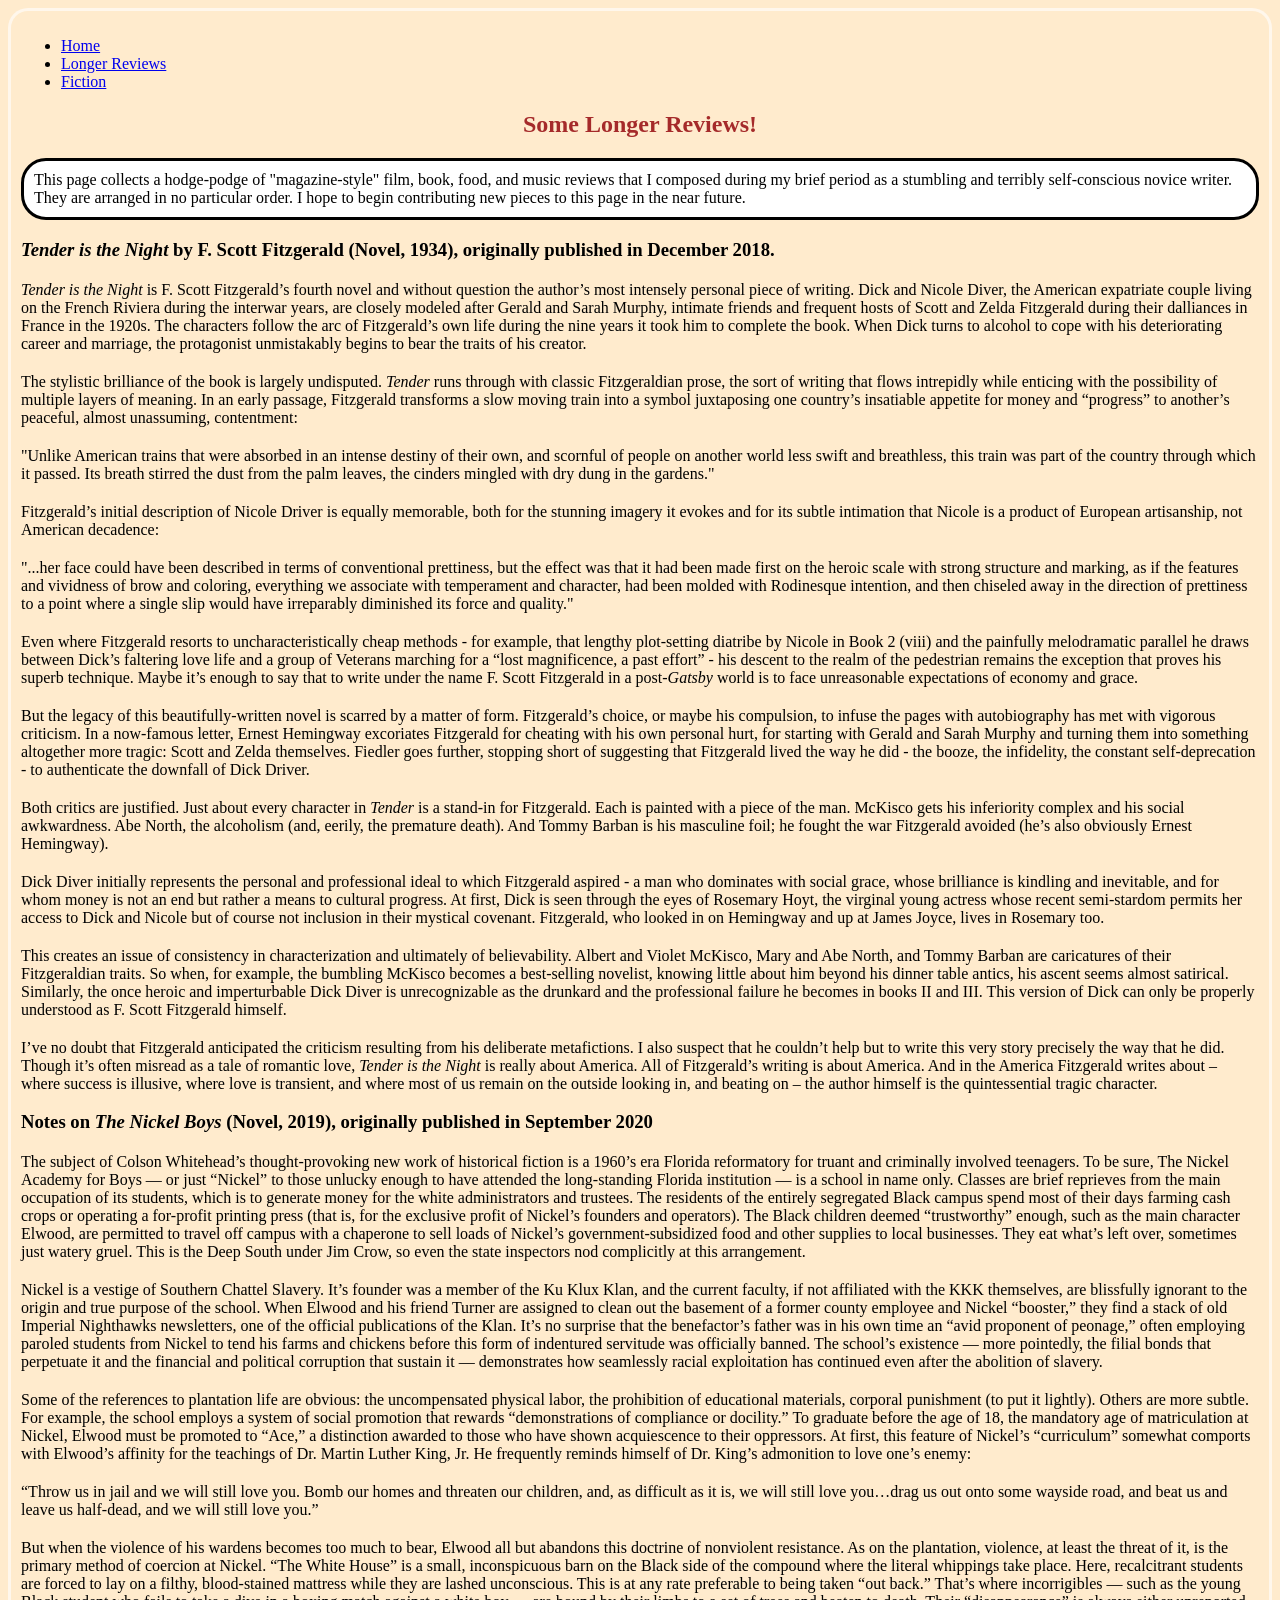
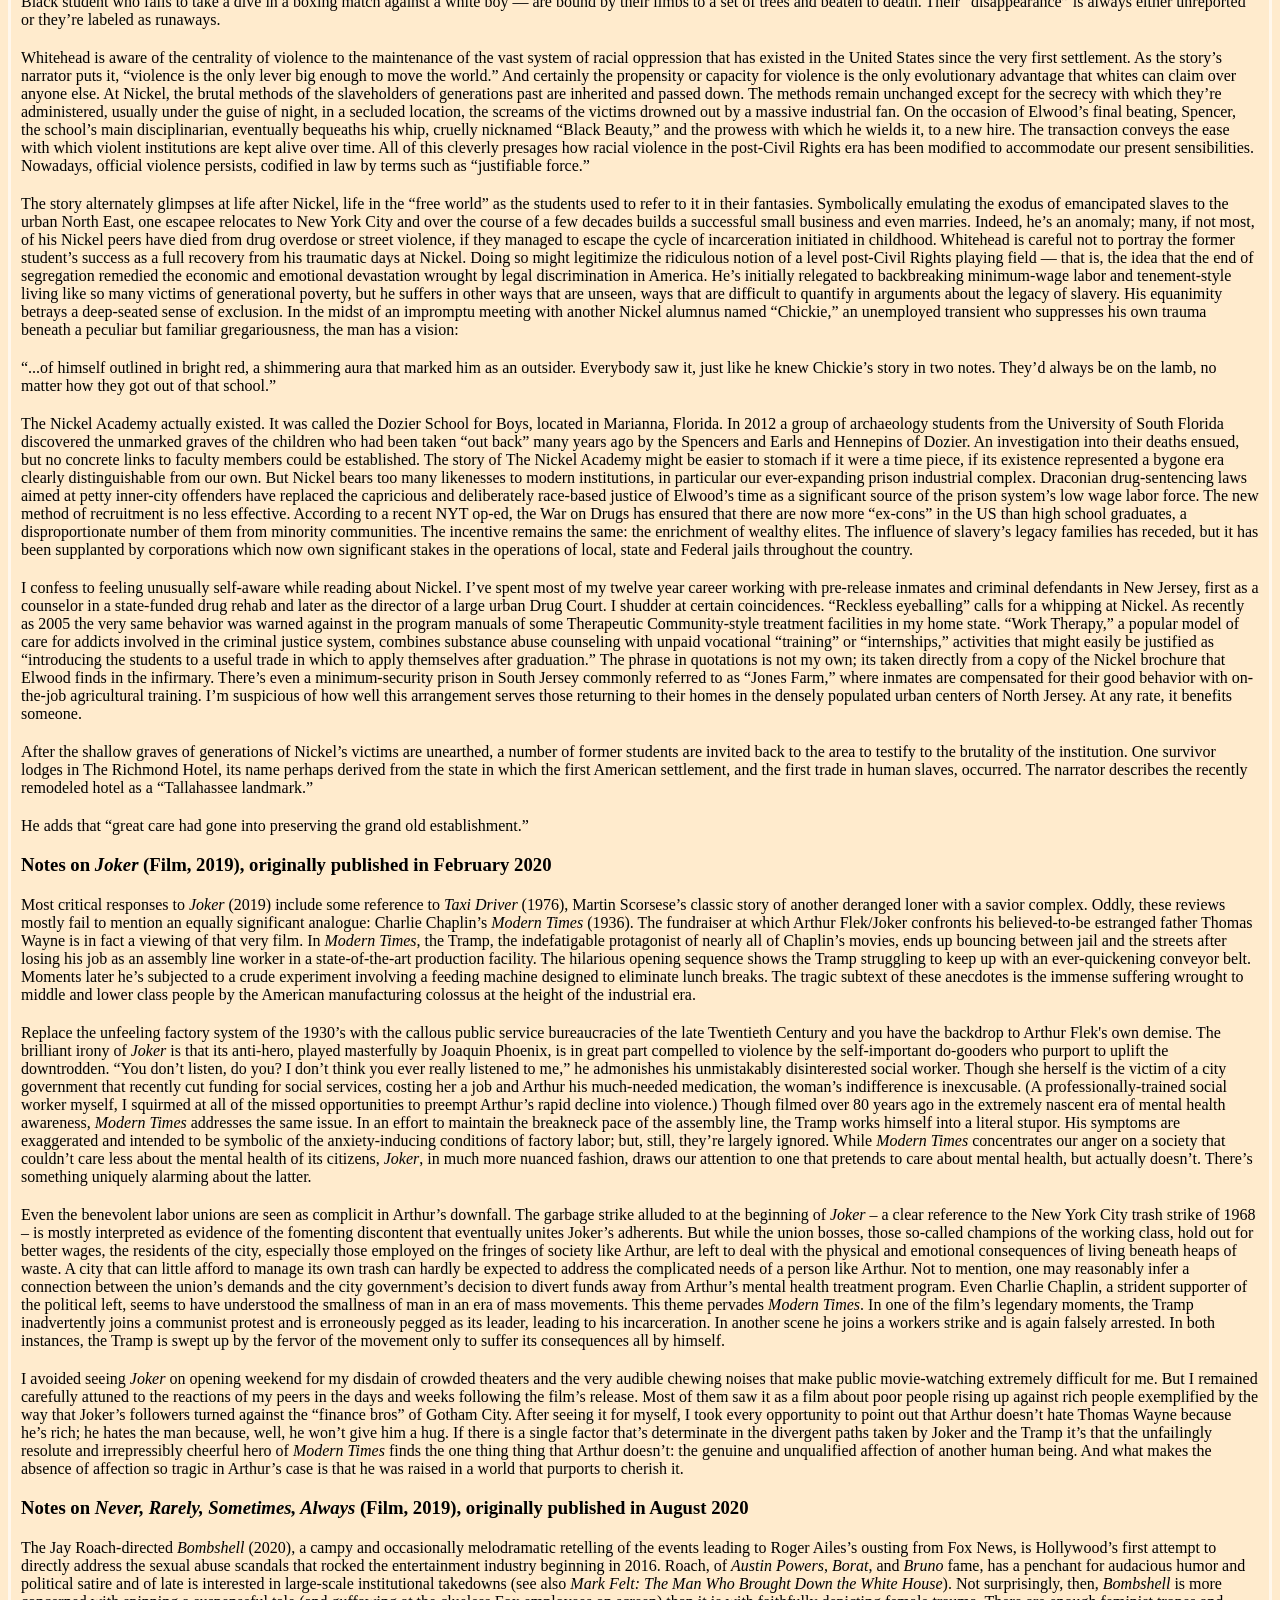
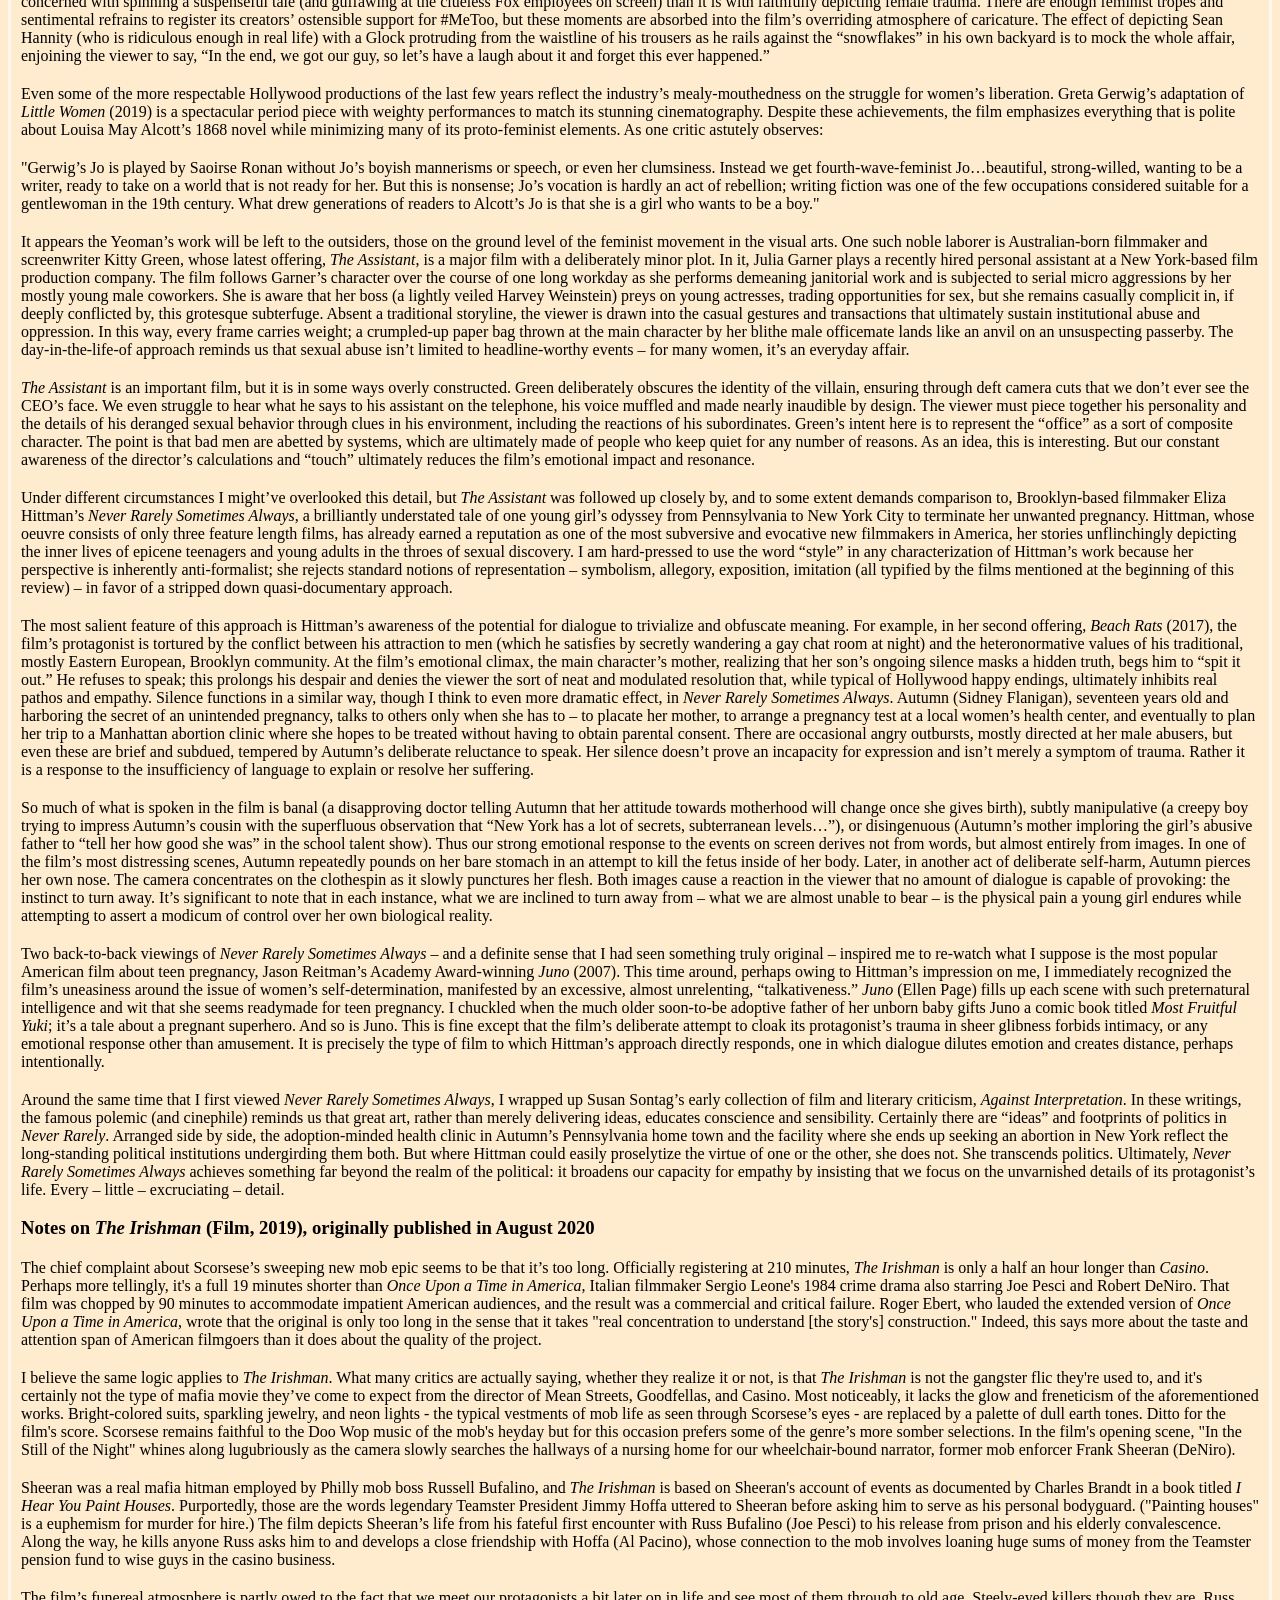
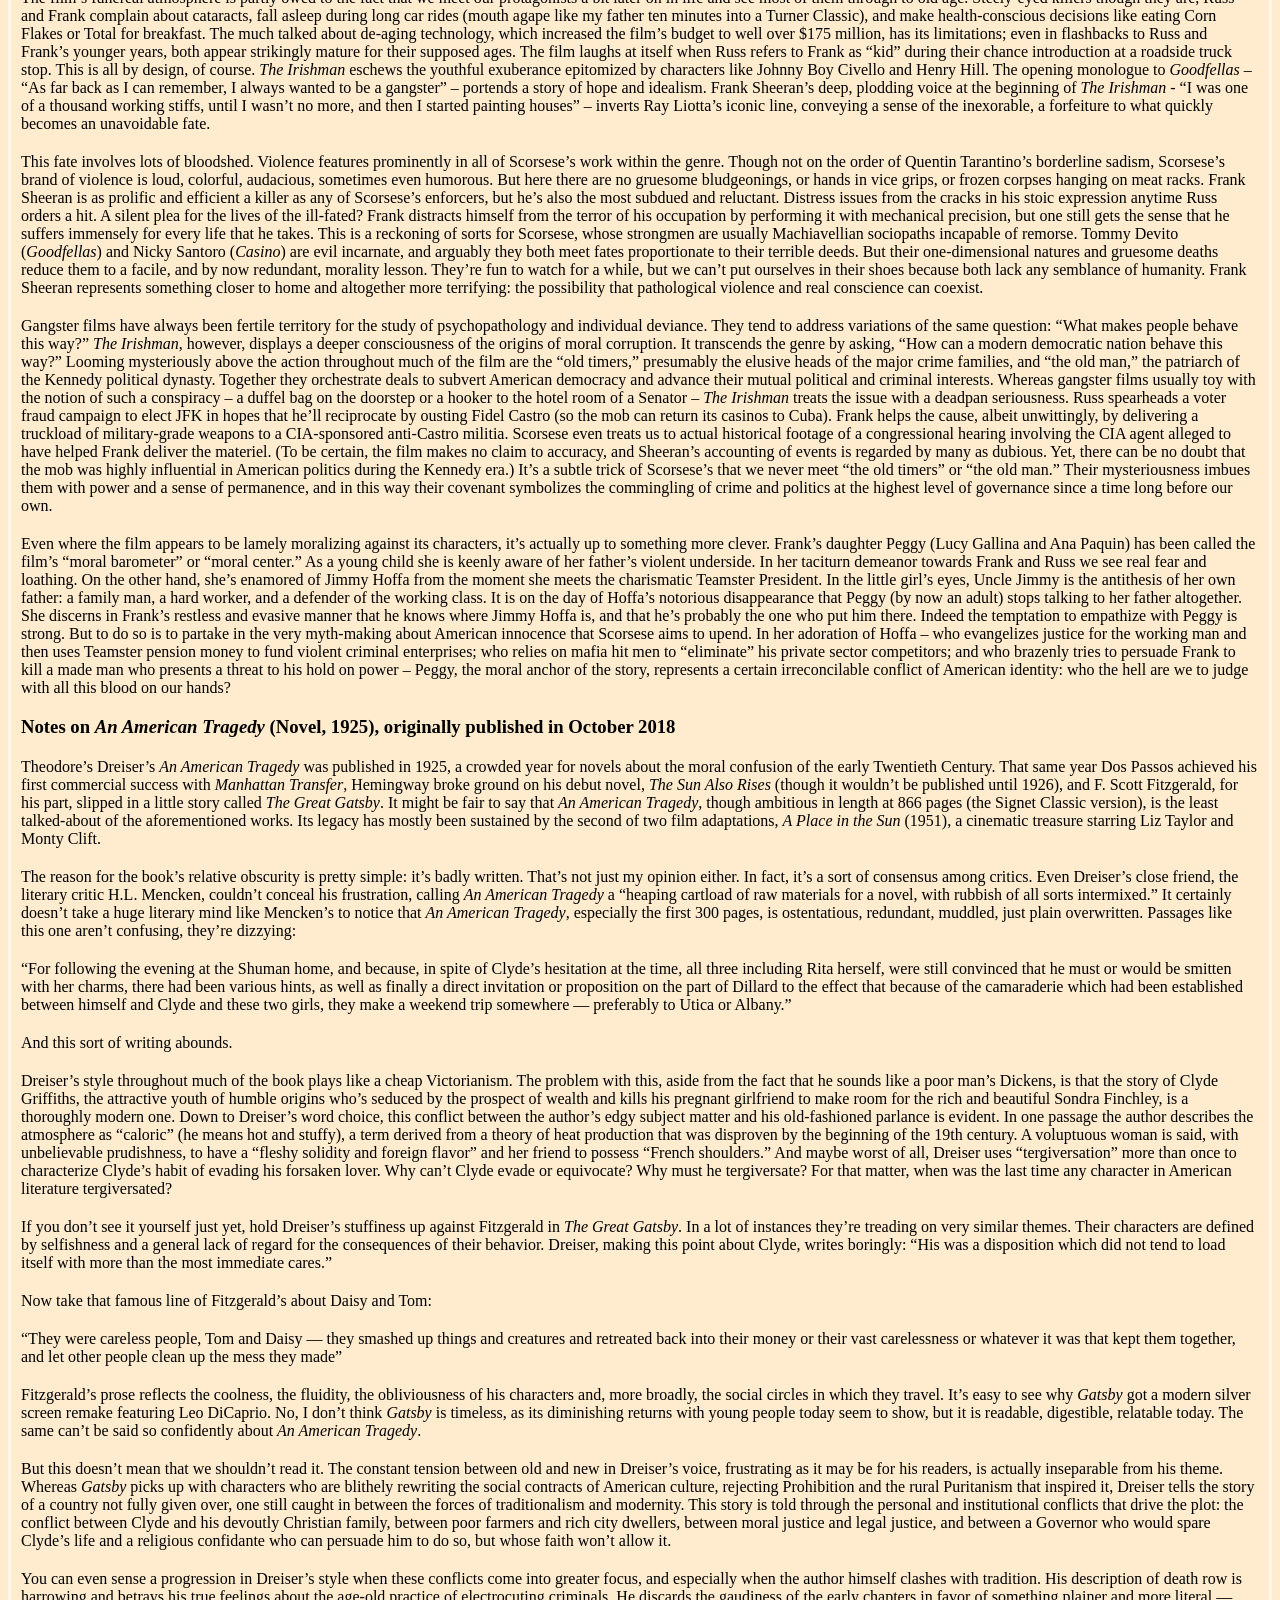
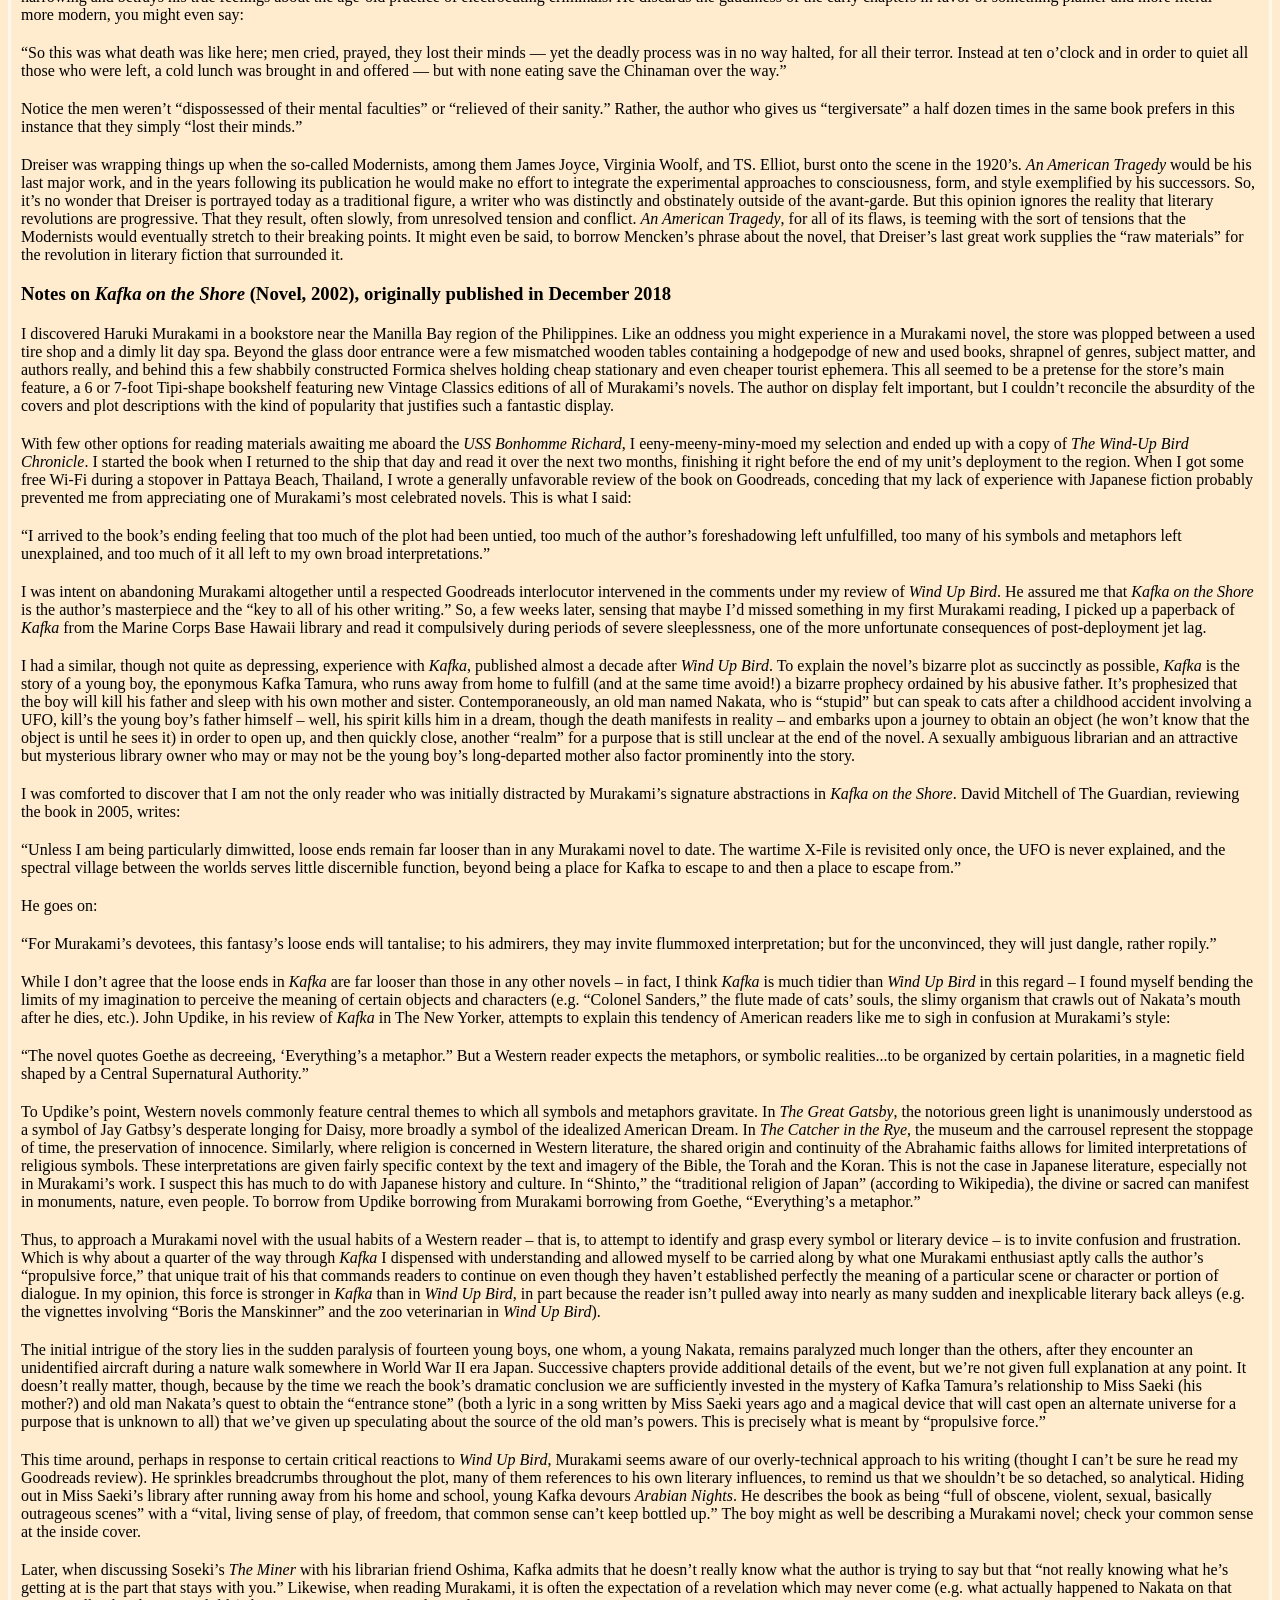
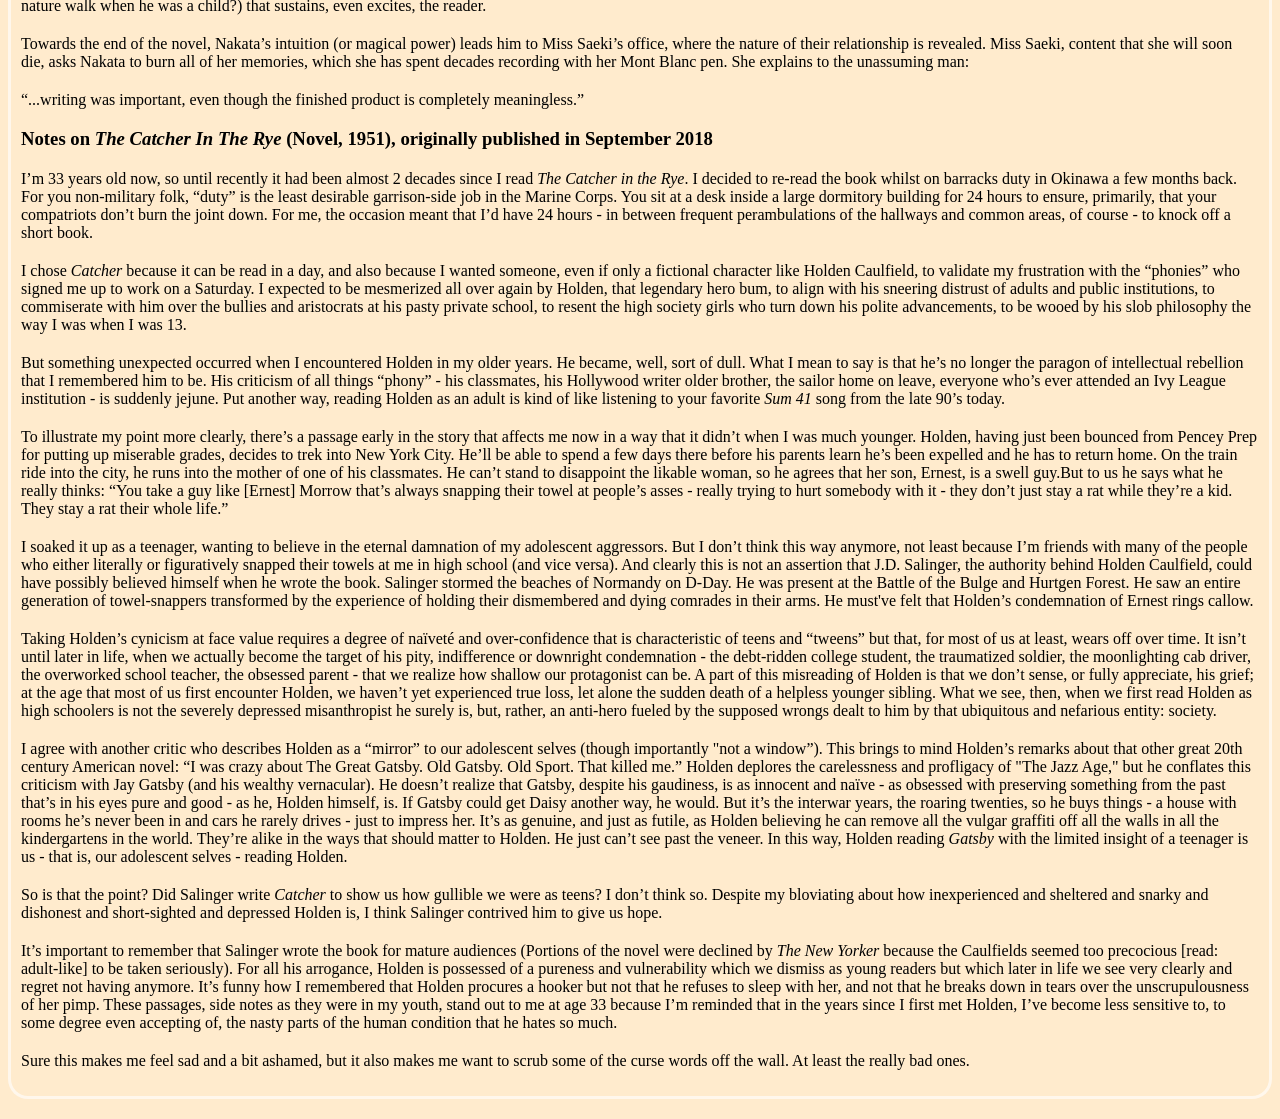
==== EvanWBProjectPage2.html @ a3b651ab "Fix HTML structure and close paragraph tags Fixed HTML structure by closing unclosed paragraph tags " ====
<!DOCTYPE html>
<html>
<head>
    <meta charset="UTF-8">
    <title>Web Basics Project # 2 </title>
    <meta name="description" content="Web Basics Project #2 Page 2.">
    <meta name="keywords" content="HTML, CSS, webpage">
    <meta name="author" content="Evan Weiss"> 
    <link rel="stylesheet" href="WBProjectCSSPage.css">
</head>
<body> 
    <nav class="top-nav">
        <ul>
            <li><a href="index.html">Home</a></li>
            <li><a href="EvanWBProjectPage2.html">Longer Reviews</a></li>
            <li><a href="EvanWBProjectPage3.html">Fiction</a></li>
        </ul>
    <h2> Some Longer Reviews! </h2>
    <p class="intro"> This page collects a hodge-podge of "magazine-style" film, book, 
    food, and music reviews that I composed during my brief period as a stumbling and terribly 
    self-conscious novice writer. They are arranged in no particular order. I hope to begin 
    contributing new pieces to this page in the near future.   
    </p>
    <h3><em>Tender is the Night</em> by F. Scott Fitzgerald (Novel, 1934), originally published in December 2018.</h3>
    <p class="review"> 
        <em>Tender is the Night</em> is F. Scott Fitzgerald’s fourth novel and without question the author’s most intensely personal piece of writing. Dick and Nicole Diver, the American expatriate couple living on the French Riviera during the interwar years, are closely modeled after Gerald and Sarah Murphy, intimate friends and frequent hosts of Scott and Zelda Fitzgerald during their dalliances in France in the 1920s. The characters follow the arc of Fitzgerald’s own life during the nine years it took him to complete the book. When Dick turns to alcohol to cope with his deteriorating career and marriage, the protagonist unmistakably begins to bear the traits of his creator.
    </p>
    <p class="review">
    The stylistic brilliance of the book is largely undisputed. <em>Tender</em> runs through with classic Fitzgeraldian prose, the sort of writing that flows intrepidly while enticing with the possibility of multiple layers of meaning. In an early passage, Fitzgerald transforms a slow moving train into a symbol juxtaposing one country’s insatiable appetite for money and “progress” to another’s peaceful, almost unassuming, contentment:
    </p>
    <p class="review">
    "Unlike American trains that were absorbed in an intense destiny of their own, and scornful of people on another world less swift and breathless, this train was part of the country through which it passed. Its breath stirred the dust from the palm leaves, the cinders mingled with dry dung in the gardens."
    </p>
    <p class="review">
    Fitzgerald’s initial description of Nicole Driver is equally memorable, both for the stunning imagery it evokes and for its subtle intimation that Nicole is a product of European artisanship, not American decadence:
    </p>
    <p class="review"> 
    "...her face could have been described in terms of conventional prettiness, but the effect was that it had been made first on the heroic scale with strong structure and marking, as if the features and vividness of brow and coloring, everything we associate with temperament and character, had been molded with Rodinesque intention, and then chiseled away in the direction of prettiness to a point where a single slip would have irreparably diminished its force and quality."
    </p>
    <p class="review">
    Even where Fitzgerald resorts to uncharacteristically cheap methods - for example, that lengthy plot-setting diatribe by Nicole in Book 2 (viii) and the painfully melodramatic parallel he draws between Dick’s faltering love life and a group of Veterans marching for a “lost magnificence, a past effort” - his descent to the realm of the pedestrian remains the exception that proves his superb technique. Maybe it’s enough to say that to write under the name F. Scott Fitzgerald in a post-<em>Gatsby</em> world is to face unreasonable expectations of economy and grace.
	</P>
	<p class="review">
    But the legacy of this beautifully-written novel is scarred by a matter of form. Fitzgerald’s choice, or maybe his compulsion, to infuse the pages with autobiography has met with vigorous criticism. In a now-famous letter, Ernest Hemingway excoriates Fitzgerald for cheating with his own personal hurt, for starting with Gerald and Sarah Murphy and turning them into something altogether more tragic: Scott and Zelda themselves. Fiedler goes further, stopping short of suggesting that Fitzgerald lived the way he did - the booze, the infidelity, the constant self-deprecation - to authenticate the downfall of Dick Driver.
	</p>
	<p class="review">
    Both critics are justified. Just about every character in <em>Tender</em> is a stand-in for Fitzgerald. Each is painted with a piece of the man. McKisco gets his inferiority complex and his social awkwardness. Abe North, the alcoholism (and, eerily, the premature death). And Tommy Barban is his masculine foil; he fought the war Fitzgerald avoided (he’s also obviously Ernest Hemingway).
	</p>
	<p class="review">
    Dick Diver initially represents the personal and professional ideal to which Fitzgerald aspired - a man who dominates with social grace, whose brilliance is kindling and inevitable, and for whom money is not an end but rather a means to cultural progress. At first, Dick is seen through the eyes of Rosemary Hoyt, the virginal young actress whose recent semi-stardom permits her access to Dick and Nicole but of course not inclusion in their mystical covenant. Fitzgerald, who looked in on Hemingway and up at James Joyce, lives in Rosemary too.
	</p>
	<p class="review">
    This creates an issue of consistency in characterization and ultimately of believability. Albert and Violet McKisco, Mary and Abe North, and Tommy Barban are caricatures of their Fitzgeraldian traits. So when, for example, the bumbling McKisco becomes a best-selling novelist, knowing little about him beyond his dinner table antics, his ascent seems almost satirical. Similarly, the once heroic and imperturbable Dick Diver is unrecognizable as the drunkard and the professional failure he becomes in books II and III. This version of Dick can only be properly understood as F. Scott Fitzgerald himself.
	</p>
    <p class="review">
        I’ve no doubt that Fitzgerald anticipated the criticism resulting from his deliberate metafictions. I also suspect that he couldn’t help but to write this very story precisely the way that he did. Though it’s often misread as a tale of romantic love, <em>Tender is the Night</em> is really about America. All of Fitzgerald’s writing is about America. And in the America Fitzgerald writes about – where success is illusive, where love is transient, and where most of us remain on the outside looking in, and beating on – the author himself is the quintessential tragic character.
    </p>
    <h3> Notes on <em>The Nickel Boys</em> (Novel, 2019), originally published in September 2020 </h3>
    <p class="review">
    The subject of Colson Whitehead’s thought-provoking new work of historical fiction is a 1960’s era Florida reformatory for truant and criminally involved teenagers. To be sure, The Nickel Academy for Boys — or just “Nickel” to those unlucky enough to have attended the long-standing Florida institution — is a school in name only. Classes are brief reprieves from the main occupation of its students, which is to generate money for the white administrators and trustees. The residents of the entirely segregated Black campus spend most of their days farming cash crops or operating a for-profit printing press (that is, for the exclusive profit of Nickel’s founders and operators). The Black children deemed “trustworthy” enough, such as the main character Elwood, are permitted to travel off campus with a chaperone to sell loads of Nickel’s government-subsidized food and other supplies to local businesses. They eat what’s left over, sometimes just watery gruel. This is the Deep South under Jim Crow, so even the state inspectors nod complicitly at this arrangement.
    </p>
    <p class="review">
    Nickel is a vestige of Southern Chattel Slavery. It’s founder was a member of the Ku Klux Klan, and the current faculty, if not affiliated with the KKK themselves, are blissfully ignorant to the origin and true purpose of the school. When Elwood and his friend Turner are assigned to clean out the basement of a former county employee and Nickel “booster,” they find a stack of old <e8>Imperial Nighthawks</e8> newsletters, one of the official publications of the Klan. It’s no surprise that the benefactor’s father was in his own time an “avid proponent of peonage,” often employing paroled students from Nickel to tend his farms and chickens before this form of indentured servitude was officially banned. The school’s existence — more pointedly, the filial bonds that perpetuate it and the financial and political corruption that sustain it — demonstrates how seamlessly racial exploitation has continued even after the abolition of slavery.
    </p>
    <p class="review">
    Some of the references to plantation life are obvious: the uncompensated physical labor, the prohibition of educational materials, corporal punishment (to put it lightly). Others are more subtle. For example, the school employs a system of social promotion that rewards “demonstrations of compliance or docility.” To graduate before the age of 18, the mandatory age of matriculation at Nickel, Elwood must be promoted to “Ace,” a distinction awarded to those who have shown acquiescence to their oppressors. At first, this feature of Nickel’s “curriculum” somewhat comports with Elwood’s affinity for the teachings of Dr. Martin Luther King, Jr. He frequently reminds himself of Dr. King’s admonition to love one’s enemy:
    </p>
    <p class="review">
    “Throw us in jail and we will still love you. Bomb our homes and threaten our children, and, as difficult as it is, we will still love you…drag us out onto some wayside road, and beat us and leave us half-dead, and we will still love you.”
    </p>
    <p class="review">
    But when the violence of his wardens becomes too much to bear, Elwood all but abandons this doctrine of nonviolent resistance. As on the plantation, violence, at least the threat of it, is the primary method of coercion at Nickel. “The White House” is a small, inconspicuous barn on the Black side of the compound where the literal whippings take place. Here, recalcitrant students are forced to lay on a filthy, blood-stained mattress while they are lashed unconscious. This is at any rate preferable to being taken “out back.” That’s where incorrigibles — such as the young Black student who fails to take a dive in a boxing match against a white boy — are bound by their limbs to a set of trees and beaten to death. Their “disappearance” is always either unreported or they’re labeled as runaways.
    </p>
    <p class="review">
    Whitehead is aware of the centrality of violence to the maintenance of the vast system of racial oppression that has existed in the United States since the very first settlement. As the story’s narrator puts it, “violence is the only lever big enough to move the world.” And certainly the propensity or capacity for violence is the only evolutionary advantage that whites can claim over anyone else. At Nickel, the brutal methods of the slaveholders of generations past are inherited and passed down. The methods remain unchanged except for the secrecy with which they’re administered, usually under the guise of night, in a secluded location, the screams of the victims drowned out by a massive industrial fan. On the occasion of Elwood’s final beating, Spencer, the school’s main disciplinarian, eventually bequeaths his whip, cruelly nicknamed “Black Beauty,” and the prowess with which he wields it, to a new hire. The transaction conveys the ease with which violent institutions are kept alive over time. All of this cleverly presages how racial violence in the post-Civil Rights era has been modified to accommodate our present sensibilities. Nowadays, official violence persists, codified in law by terms such as “justifiable force.”
    </p>
    <p class="review">
    The story alternately glimpses at life after Nickel, life in the “free world” as the students used to refer to it in their fantasies. Symbolically emulating the exodus of emancipated slaves to the urban North East, one escapee relocates to New York City and over the course of a few decades builds a successful small business and even marries. Indeed, he’s an anomaly; many, if not most, of his Nickel peers have died from drug overdose or street violence, if they managed to escape the cycle of incarceration initiated in childhood. Whitehead is careful not to portray the former student’s success as a full recovery from his traumatic days at Nickel. Doing so might legitimize the ridiculous notion of a level post-Civil Rights playing field — that is, the idea that the end of segregation remedied the economic and emotional devastation wrought by legal discrimination in America. He’s initially relegated to backbreaking minimum-wage labor and tenement-style living like so many victims of generational poverty, but he suffers in other ways that are unseen, ways that are difficult to quantify in arguments about the legacy of slavery. His equanimity betrays a deep-seated sense of exclusion. In the midst of an impromptu meeting with another Nickel alumnus named “Chickie,” an unemployed transient who suppresses his own trauma beneath a peculiar but familiar gregariousness, the man has a vision:
    </p>
    <p class="review">
    “...of himself outlined in bright red, a shimmering aura that marked him as an outsider. Everybody saw it, just like he knew Chickie’s story in two notes. They’d always be on the lamb, no matter how they got out of that school.”
    </p>
    <p class="review">
    The Nickel Academy actually existed. It was called the Dozier School for Boys, located in Marianna, Florida. In 2012 a group of archaeology students from the University of South Florida discovered the unmarked graves of the children who had been taken “out back” many years ago by the Spencers and Earls and Hennepins of Dozier. An investigation into their deaths ensued, but no concrete links to faculty members could be established. The story of The Nickel Academy might be easier to stomach if it were a time piece, if its existence represented a bygone era clearly distinguishable from our own. But Nickel bears too many likenesses to modern institutions, in particular our ever-expanding prison industrial complex. Draconian drug-sentencing laws aimed at petty inner-city offenders have replaced the capricious and deliberately race-based justice of Elwood’s time as a significant source of the prison system’s low wage labor force. The new method of recruitment is no less effective. According to a recent NYT op-ed, the War on Drugs has ensured that there are now more “ex-cons” in the US than high school graduates, a disproportionate number of them from minority communities. The incentive remains the same: the enrichment of wealthy elites. The influence of slavery’s legacy families has receded, but it has been supplanted by corporations which now own significant stakes in the operations of local, state and Federal jails throughout the country.
    </p>
    <p class="review">
    I confess to feeling unusually self-aware while reading about Nickel. I’ve spent most of my twelve year career working with pre-release inmates and criminal defendants in New Jersey, first as a counselor in a state-funded drug rehab and later as the director of a large urban Drug Court. I shudder at certain coincidences. “Reckless eyeballing” calls for a whipping at Nickel. As recently as 2005 the very same behavior was warned against in the program manuals of some Therapeutic Community-style treatment facilities in my home state. “Work Therapy,” a popular model of care for addicts involved in the criminal justice system, combines substance abuse counseling with unpaid vocational “training” or “internships,” activities that might easily be justified as “introducing the students to a useful trade in which to apply themselves after graduation.” The phrase in quotations is not my own; its taken directly from a copy of the Nickel brochure that Elwood finds in the infirmary. There’s even a minimum-security prison in South Jersey commonly referred to as “Jones Farm,” where inmates are compensated for their good behavior with on-the-job agricultural training. I’m suspicious of how well this arrangement serves those returning to their homes in the densely populated urban centers of North Jersey. At any rate, it benefits someone.
    </p>
    <p class="review">
    After the shallow graves of generations of Nickel’s victims are unearthed, a number of former students are invited back to the area to testify to the brutality of the institution. One survivor lodges in The Richmond Hotel, its name perhaps derived from the state in which the first American settlement, and the first trade in human slaves, occurred. The narrator describes the recently remodeled hotel as a “Tallahassee landmark.”
    </p>
    <p class="review">
    He adds that “great care had gone into preserving the grand old establishment.”
    </p>
    <h3> Notes on <em>Joker</em> (Film, 2019), originally published in February 2020 </h3>
    <p class="review">
        Most critical responses to <em>Joker</em> (2019) include some reference to <em>Taxi Driver</em> (1976), Martin Scorsese’s classic story of another deranged loner with a savior complex. Oddly, these reviews mostly fail to mention an equally significant analogue: Charlie Chaplin’s <em>Modern Times</em> (1936). The fundraiser at which Arthur Flek/Joker confronts his believed-to-be estranged father Thomas Wayne is in fact a viewing of that very film. In <em>Modern Times</em>, the Tramp, the indefatigable protagonist of nearly all of Chaplin’s movies, ends up bouncing between jail and the streets after losing his job as an assembly line worker in a state-of-the-art production facility. The hilarious opening sequence shows the Tramp struggling to keep up with an ever-quickening conveyor belt. Moments later he’s subjected to a crude experiment involving a feeding machine designed to eliminate lunch breaks. The tragic subtext of these anecdotes is the immense suffering wrought to middle and lower class people by the American manufacturing colossus at the height of the industrial era.
    </p>
    <p class="review"></p>
        Replace the unfeeling factory system of the 1930’s with the callous public service bureaucracies of the late Twentieth Century and you have the backdrop to Arthur Flek's own demise. The brilliant irony of <em>Joker</em> is that its anti-hero, played masterfully by Joaquin Phoenix, is in great part compelled to violence by the self-important do-gooders who purport to uplift the downtrodden. “You don’t listen, do you? I don’t think you ever really listened to me,” he admonishes his unmistakably disinterested social worker. Though she herself is the victim of a city government that recently cut funding for social services, costing her a job and Arthur his much-needed medication, the woman’s indifference is inexcusable. (A professionally-trained social worker myself, I squirmed at all of the missed opportunities to preempt Arthur’s rapid decline into violence.) Though filmed over 80 years ago in the extremely nascent era of mental health awareness, <em>Modern Times</em> addresses the same issue. In an effort to maintain the breakneck pace of the assembly line, the Tramp works himself into a literal stupor. His symptoms are exaggerated and intended to be symbolic of the anxiety-inducing conditions of factory labor; but, still, they’re largely ignored. While <em>Modern Times</em> concentrates our anger on a society that couldn’t care less about the mental health of its citizens, <em>Joker</em>, in much more nuanced fashion, draws our attention to one that pretends to care about mental health, but actually doesn’t. There’s something uniquely alarming about the latter.
    </p>
    <p class="review"></p>
        Even the benevolent labor unions are seen as complicit in Arthur’s downfall. The garbage strike alluded to at the beginning of <em>Joker</em> – a clear reference to the New York City trash strike of 1968 – is mostly interpreted as evidence of the fomenting discontent that eventually unites Joker’s adherents. But while the union bosses, those so-called champions of the working class, hold out for better wages, the residents of the city, especially those employed on the fringes of society like Arthur, are left to deal with the physical and emotional consequences of living beneath heaps of waste. A city that can little afford to manage its own trash can hardly be expected to address the complicated needs of a person like Arthur. Not to mention, one may reasonably infer a connection between the union’s demands and the city government’s decision to divert funds away from Arthur’s mental health treatment program. Even Charlie Chaplin, a strident supporter of the political left, seems to have understood the smallness of man in an era of mass movements. This theme pervades <em>Modern Times</em>. In one of the film’s legendary moments, the Tramp inadvertently joins a communist protest and is erroneously pegged as its leader, leading to his incarceration. In another scene he joins a workers strike and is again falsely arrested. In both instances, the Tramp is swept up by the fervor of the movement only to suffer its consequences all by himself.
    </p>
    <p class="review">
        I avoided seeing <em>Joker</em> on opening weekend for my disdain of crowded theaters and the very audible chewing noises that make public movie-watching extremely difficult for me. But I remained carefully attuned to the reactions of my peers in the days and weeks following the film’s release. Most of them saw it as a film about poor people rising up against rich people exemplified by the way that Joker’s followers turned against the “finance bros” of Gotham City. After seeing it for myself, I took every opportunity to point out that Arthur doesn’t hate Thomas Wayne because he’s rich; he hates the man because, well, he won’t give him a hug. If there is a single factor that’s determinate in the divergent paths taken by Joker and the Tramp it’s that the unfailingly resolute and irrepressibly cheerful hero of <em>Modern Times</em> finds the one thing thing that Arthur doesn’t: the genuine and unqualified affection of another human being. And what makes the absence of affection so tragic in Arthur’s case is that he was raised in a world that purports to cherish it. 
    </p>
    <h3> Notes on <em>Never, Rarely, Sometimes, Always</em> (Film, 2019), originally published in August 2020 </h3>
    <p class="review">
        The Jay Roach-directed <em>Bombshell</em> (2020), a campy and occasionally melodramatic retelling of the events leading to Roger Ailes’s ousting from Fox News, is Hollywood’s first attempt to directly address the sexual abuse scandals that rocked the entertainment industry beginning in 2016. Roach, of <em>Austin Powers</em>, <em>Borat</em>, and <em>Bruno</em> fame, has a penchant for audacious humor and political satire and of late is interested in large-scale institutional takedowns (see also <em>Mark Felt: The Man Who Brought Down the White House</em>). Not surprisingly, then, <em>Bombshell</em> is more concerned with spinning a suspenseful tale (and guffawing at the clueless Fox employees on screen) than it is with faithfully depicting female trauma. There are enough feminist tropes and sentimental refrains to register its creators’ ostensible support for #MeToo, but these moments are absorbed into the film’s overriding atmosphere of caricature. The effect of depicting Sean Hannity (who is ridiculous enough in real life) with a Glock protruding from the waistline of his trousers as he rails against the “snowflakes” in his own backyard is to mock the whole affair, enjoining the viewer to say, “In the end, we got our guy, so let’s have a laugh about it and forget this ever happened.”
    </p>
    <p class="review">
        Even some of the more respectable Hollywood productions of the last few years reflect the industry’s mealy-mouthedness on the struggle for women’s liberation. Greta Gerwig’s adaptation of <em>Little Women</em> (2019) is a spectacular period piece with weighty performances to match its stunning cinematography. Despite these achievements, the film emphasizes everything that is polite about Louisa May Alcott’s 1868 novel while minimizing many of its proto-feminist elements. As one critic astutely observes:
    </p>
    <p class="review"></p>
    "Gerwig’s Jo is played by Saoirse Ronan without Jo’s boyish mannerisms or speech, or even her clumsiness. Instead we get fourth-wave-feminist Jo…beautiful, strong-willed, wanting to be a writer, ready to take on a world that is not ready for her. But this is nonsense; Jo’s vocation is hardly an act of rebellion; writing fiction was one of the few occupations considered suitable for a gentlewoman in the 19th century. What drew generations of readers to Alcott’s Jo is that she is a girl who wants to be a boy."
    </p>
    <p class="review">
        It appears the Yeoman’s work will be left to the outsiders, those on the ground level of the feminist movement in the visual arts. One such noble laborer is Australian-born filmmaker and screenwriter Kitty Green, whose latest offering, <em>The Assistant</em>, is a major film with a deliberately minor plot. In it, Julia Garner plays a recently hired personal assistant at a New York-based film production company. The film follows Garner’s character over the course of one long workday as she performs demeaning janitorial work and is subjected to serial micro aggressions by her mostly young male coworkers. She is aware that her boss (a lightly veiled Harvey Weinstein) preys on young actresses, trading opportunities for sex, but she remains casually complicit in, if deeply conflicted by, this grotesque subterfuge. Absent a traditional storyline, the viewer is drawn into the casual gestures and transactions that ultimately sustain institutional abuse and oppression. In this way, every frame carries weight; a crumpled-up paper bag thrown at the main character by her blithe male officemate lands like an anvil on an unsuspecting passerby. The day-in-the-life-of approach reminds us that sexual abuse isn’t limited to headline-worthy events – for many women, it’s an everyday affair.
    </p>
    <p class="review">
        <em>The Assistant</em> is an important film, but it is in some ways overly constructed. Green deliberately obscures the identity of the villain, ensuring through deft camera cuts that we don’t ever see the CEO’s face. We even struggle to hear what he says to his assistant on the telephone, his voice muffled and made nearly inaudible by design. The viewer must piece together his personality and the details of his deranged sexual behavior through clues in his environment, including the reactions of his subordinates. Green’s intent here is to represent the “office” as a sort of composite character. The point is that bad men are abetted by systems, which are ultimately made of people who keep quiet for any number of reasons. As an idea, this is interesting. But our constant awareness of the director’s calculations and “touch” ultimately reduces the film’s emotional impact and resonance.
    </p>
    <p class="review">
        Under different circumstances I might’ve overlooked this detail, but <em>The Assistant</em> was followed up closely by, and to some extent demands comparison to, Brooklyn-based filmmaker Eliza Hittman’s <em>Never Rarely Sometimes Always</em>, a brilliantly understated tale of one young girl’s odyssey from Pennsylvania to New York City to terminate her unwanted pregnancy. Hittman, whose oeuvre consists of only three feature length films, has already earned a reputation as one of the most subversive and evocative new filmmakers in America, her stories unflinchingly depicting the inner lives of epicene teenagers and young adults in the throes of sexual discovery. I am hard-pressed to use the word “style” in any characterization of Hittman’s work because her perspective is inherently anti-formalist; she rejects standard notions of representation – symbolism, allegory, exposition, imitation (all typified by the films mentioned at the beginning of this review) – in favor of a stripped down quasi-documentary approach.
    </p>
    <p class="review">
        The most salient feature of this approach is Hittman’s awareness of the potential for dialogue to trivialize and obfuscate meaning. For example, in her second offering, <em>Beach Rats</em> (2017), the film’s protagonist is tortured by the conflict between his attraction to men (which he satisfies by secretly wandering a gay chat room at night) and the heteronormative values of his traditional, mostly Eastern European, Brooklyn community. At the film’s emotional climax, the main character’s mother, realizing that her son’s ongoing silence masks a hidden truth, begs him to “spit it out.” He refuses to speak; this prolongs his despair and denies the viewer the sort of neat and modulated resolution that, while typical of Hollywood happy endings, ultimately inhibits real pathos and empathy. Silence functions in a similar way, though I think to even more dramatic effect, in <em>Never Rarely Sometimes Always</em>. Autumn (Sidney Flanigan), seventeen years old and harboring the secret of an unintended pregnancy, talks to others only when she has to – to placate her mother, to arrange a pregnancy test at a local women’s health center, and eventually to plan her trip to a Manhattan abortion clinic where she hopes to be treated without having to obtain parental consent. There are occasional angry outbursts, mostly directed at her male abusers, but even these are brief and subdued, tempered by Autumn’s deliberate reluctance to speak. Her silence doesn’t prove an incapacity for expression and isn’t merely a symptom of trauma. Rather it is a response to the insufficiency of language to explain or resolve her suffering.
    </p>
    <p class="review">
        So much of what is spoken in the film is banal (a disapproving doctor telling Autumn that her attitude towards motherhood will change once she gives birth), subtly manipulative (a creepy boy trying to impress Autumn’s cousin with the superfluous observation that “New York has a lot of secrets, subterranean levels…”), or disingenuous (Autumn’s mother imploring the girl’s abusive father to “tell her how good she was” in the school talent show). Thus our strong emotional response to the events on screen derives not from words, but almost entirely from images. In one of the film’s most distressing scenes, Autumn repeatedly pounds on her bare stomach in an attempt to kill the fetus inside of her body. Later, in another act of deliberate self-harm, Autumn pierces her own nose. The camera concentrates on the clothespin as it slowly punctures her flesh. Both images cause a reaction in the viewer that no amount of dialogue is capable of provoking: the instinct to turn away. It’s significant to note that in each instance, what we are inclined to turn away from – what we are almost unable to bear – is the physical pain a young girl endures while attempting to assert a modicum of control over her own biological reality.
    </p>

    <p class="review">
        Two back-to-back viewings of <em>Never Rarely Sometimes Always</em> – and a definite sense that I had seen something truly original – inspired me to re-watch what I suppose is the most popular American film about teen pregnancy, Jason Reitman’s Academy Award-winning <em>Juno</em> (2007). This time around, perhaps owing to Hittman’s impression on me, I immediately recognized the film’s uneasiness around the issue of women’s self-determination, manifested by an excessive, almost unrelenting, “talkativeness.” <em>Juno</em> (Ellen Page) fills up each scene with such preternatural intelligence and wit that she seems readymade for teen pregnancy. I chuckled when the much older soon-to-be adoptive father of her unborn baby gifts Juno a comic book titled <em>Most Fruitful Yuki</em>; it’s a tale about a pregnant superhero. And so is Juno. This is fine except that the film’s deliberate attempt to cloak its protagonist’s trauma in sheer glibness forbids intimacy, or any emotional response other than amusement. It is precisely the type of film to which Hittman’s approach directly responds, one in which dialogue dilutes emotion and creates distance, perhaps intentionally.
    </p>
    <p class="review">
        Around the same time that I first viewed <em>Never Rarely Sometimes Always</em>, I wrapped up Susan Sontag’s early collection of film and literary criticism, <em>Against Interpretation</em>. In these writings, the famous polemic (and cinephile) reminds us that great art, rather than merely delivering ideas, educates conscience and sensibility. Certainly there are “ideas” and footprints of politics in <em>Never Rarely</em>. Arranged side by side, the adoption-minded health clinic in Autumn’s Pennsylvania home town and the facility where she ends up seeking an abortion in New York reflect the long-standing political institutions undergirding them both. But where Hittman could easily proselytize the virtue of one or the other, she does not. She transcends politics. Ultimately, <em>Never Rarely Sometimes Always</em> achieves something far beyond the realm of the political: it broadens our capacity for empathy by insisting that we focus on the unvarnished details of its protagonist’s life. Every – little – excruciating – detail.
    </p>
    <h3> Notes on <em>The Irishman</em> (Film, 2019), originally published in August 2020</h3>
    <p class="review">
    The chief complaint about Scorsese’s sweeping new mob epic seems to be that it’s too long. Officially registering at 210 minutes, <em>The Irishman</em> is only a half an hour longer than <em>Casino</em>. Perhaps more tellingly, it's a full 19 minutes shorter than <em>Once Upon a Time in America</em>, Italian filmmaker Sergio Leone's 1984 crime drama also starring Joe Pesci and Robert DeNiro. That film was chopped by 90 minutes to accommodate impatient American audiences, and the result was a commercial and critical failure. Roger Ebert, who lauded the extended version of <em>Once Upon a Time in America</em>, wrote that the original is only too long in the sense that it takes "real concentration to understand [the story's] construction." Indeed, this says more about the taste and attention span of American filmgoers than it does about the quality of the project.
    </p>
    <p class="review">
    I believe the same logic applies to <em>The Irishman</em>. What many critics are actually saying, whether they realize it or not, is that <em>The Irishman</em> is not the gangster flic they're used to, and it's certainly not the type of mafia movie they’ve come to expect from the director of Mean Streets, Goodfellas, and Casino. Most noticeably, it lacks the glow and freneticism of the aforementioned works. Bright-colored suits, sparkling jewelry, and neon lights - the typical vestments of mob life as seen through Scorsese’s eyes - are replaced by a palette of dull earth tones. Ditto for the film's score. Scorsese remains faithful to the Doo Wop music of the mob's heyday but for this occasion prefers some of the genre’s more somber selections. In the film's opening scene, "In the Still of the Night" whines along lugubriously as the camera slowly searches the hallways of a nursing home for our wheelchair-bound narrator, former mob enforcer Frank Sheeran (DeNiro).
    </p>
    <p class="review">
    Sheeran was a real mafia hitman employed by Philly mob boss Russell Bufalino, and <em>The Irishman</em> is based on Sheeran's account of events as documented by Charles Brandt in a book titled <em>I Hear You Paint Houses</em>. Purportedly, those are the words legendary Teamster President Jimmy Hoffa uttered to Sheeran before asking him to serve as his personal bodyguard. ("Painting houses" is a euphemism for murder for hire.) The film depicts Sheeran’s life from his fateful first encounter with Russ Bufalino (Joe Pesci) to his release from prison and his elderly convalescence. Along the way, he kills anyone Russ asks him to and develops a close friendship with Hoffa (Al Pacino), whose connection to the mob involves loaning huge sums of money from the Teamster pension fund to wise guys in the casino business.
    </p>
    <p class="review">
    The film’s funereal atmosphere is partly owed to the fact that we meet our protagonists a bit later on in life and see most of them through to old age. Steely-eyed killers though they are, Russ and Frank complain about cataracts, fall asleep during long car rides (mouth agape like my father ten minutes into a Turner Classic), and make health-conscious decisions like eating Corn Flakes or Total for breakfast. The much talked about de-aging technology, which increased the film’s budget to well over $175 million, has its limitations; even in flashbacks to Russ and Frank’s younger years, both appear strikingly mature for their supposed ages. The film laughs at itself when Russ refers to Frank as “kid” during their chance introduction at a roadside truck stop. This is all by design, of course. <em>The Irishman</em> eschews the youthful exuberance epitomized by characters like Johnny Boy Civello and Henry Hill. The opening monologue to <em>Goodfellas</em> – “As far back as I can remember, I always wanted to be a gangster” – portends a story of hope and idealism. Frank Sheeran’s deep, plodding voice at the beginning of <em>The Irishman</em> - “I was one of a thousand working stiffs, until I wasn’t no more, and then I started painting houses” – inverts Ray Liotta’s iconic line, conveying a sense of the inexorable, a forfeiture to what quickly becomes an unavoidable fate.
    </p>
    <p class="review">
    This fate involves lots of bloodshed. Violence features prominently in all of Scorsese’s work within the genre. Though not on the order of Quentin Tarantino’s borderline sadism, Scorsese’s brand of violence is loud, colorful, audacious, sometimes even humorous. But here there are no gruesome bludgeonings, or hands in vice grips, or frozen corpses hanging on meat racks. Frank Sheeran is as prolific and efficient a killer as any of Scorsese’s enforcers, but he’s also the most subdued and reluctant. Distress issues from the cracks in his stoic expression anytime Russ orders a hit. A silent plea for the lives of the ill-fated? Frank distracts himself from the terror of his occupation by performing it with mechanical precision, but one still gets the sense that he suffers immensely for every life that he takes. This is a reckoning of sorts for Scorsese, whose strongmen are usually Machiavellian sociopaths incapable of remorse. Tommy Devito (<em>Goodfellas</em>) and Nicky Santoro (<em>Casino</em>) are evil incarnate, and arguably they both meet fates proportionate to their terrible deeds. But their one-dimensional natures and gruesome deaths reduce them to a facile, and by now redundant, morality lesson. They’re fun to watch for a while, but we can’t put ourselves in their shoes because both lack any semblance of humanity. Frank Sheeran represents something closer to home and altogether more terrifying: the possibility that pathological violence and real conscience can coexist.
    </p>
    <p class="review">
    Gangster films have always been fertile territory for the study of psychopathology and individual deviance. They tend to address variations of the same question: “What makes people behave this way?” <em>The Irishman</em>, however, displays a deeper consciousness of the origins of moral corruption. It transcends the genre by asking, “How can a modern democratic nation behave this way?” Looming mysteriously above the action throughout much of the film are the “old timers,” presumably the elusive heads of the major crime families, and “the old man,” the patriarch of the Kennedy political dynasty. Together they orchestrate deals to subvert American democracy and advance their mutual political and criminal interests. Whereas gangster films usually toy with the notion of such a conspiracy – a duffel bag on the doorstep or a hooker to the hotel room of a Senator – <em>The Irishman</em> treats the issue with a deadpan seriousness. Russ spearheads a voter fraud campaign to elect JFK in hopes that he’ll reciprocate by ousting Fidel Castro (so the mob can return its casinos to Cuba). Frank helps the cause, albeit unwittingly, by delivering a truckload of military-grade weapons to a CIA-sponsored anti-Castro militia. Scorsese even treats us to actual historical footage of a congressional hearing involving the CIA agent alleged to have helped Frank deliver the materiel. (To be certain, the film makes no claim to accuracy, and Sheeran’s accounting of events is regarded by many as dubious. Yet, there can be no doubt that the mob was highly influential in American politics during the Kennedy era.) It’s a subtle trick of Scorsese’s that we never meet “the old timers” or “the old man.” Their mysteriousness imbues them with power and a sense of permanence, and in this way their covenant symbolizes the commingling of crime and politics at the highest level of governance since a time long before our own.
    </p>
    <p class="review">
    Even where the film appears to be lamely moralizing against its characters, it’s actually up to something more clever. Frank’s daughter Peggy (Lucy Gallina and Ana Paquin) has been called the film’s “moral barometer” or “moral center.” As a young child she is keenly aware of her father’s violent underside. In her taciturn demeanor towards Frank and Russ we see real fear and loathing. On the other hand, she’s enamored of Jimmy Hoffa from the moment she meets the charismatic Teamster President. In the little girl’s eyes, Uncle Jimmy is the antithesis of her own father: a family man, a hard worker, and a defender of the working class. It is on the day of Hoffa’s notorious disappearance that Peggy (by now an adult) stops talking to her father altogether. She discerns in Frank’s restless and evasive manner that he knows where Jimmy Hoffa is, and that he’s probably the one who put him there. Indeed the temptation to empathize with Peggy is strong. But to do so is to partake in the very myth-making about American innocence that Scorsese aims to upend. In her adoration of Hoffa – who evangelizes justice for the working man and then uses Teamster pension money to fund violent criminal enterprises; who relies on mafia hit men to “eliminate” his private sector competitors; and who brazenly tries to persuade Frank to kill a made man who presents a threat to his hold on power – Peggy, the moral anchor of the story, represents a certain irreconcilable conflict of American identity: who the hell are we to judge with all this blood on our hands?
    </p>
    <h3> Notes on <em>An American Tragedy</em> (Novel, 1925), originally published in October 2018 </h3>
    <p class="review">
    Theodore’s Dreiser’s <em>An American Tragedy</em> was published in 1925, a crowded year for novels about the moral confusion of the early Twentieth Century. That same year Dos Passos achieved his first commercial success with <em>Manhattan Transfer</em>, Hemingway broke ground on his debut novel, <em>The Sun Also Rises</em> (though it wouldn’t be published until 1926), and F. Scott Fitzgerald, for his part, slipped in a little story called <em>The Great Gatsby</em>. It might be fair to say that <em>An American Tragedy</em>, though ambitious in length at 866 pages (the Signet Classic version), is the least talked-about of the aforementioned works. Its legacy has mostly been sustained by the second of two film adaptations, <em>A Place in the Sun</em> (1951), a cinematic treasure starring Liz Taylor and Monty Clift.
    </p>
    <p class="review">
    The reason for the book’s relative obscurity is pretty simple: it’s badly written. That’s not just my opinion either. In fact, it’s a sort of consensus among critics. Even Dreiser’s close friend, the literary critic H.L. Mencken, couldn’t conceal his frustration, calling <em>An American Tragedy</em> a “heaping cartload of raw materials for a novel, with rubbish of all sorts intermixed.” It certainly doesn’t take a huge literary mind like Mencken’s to notice that <em>An American Tragedy</em>, especially the first 300 pages, is ostentatious, redundant, muddled, just plain overwritten. Passages like this one aren’t confusing, they’re dizzying:
    </p>
    <p class="review">
    “For following the evening at the Shuman home, and because, in spite of Clyde’s hesitation at the time, all three including Rita herself, were still convinced that he must or would be smitten with her charms, there had been various hints, as well as finally a direct invitation or proposition on the part of Dillard to the effect that because of the camaraderie which had been established between himself and Clyde and these two girls, they make a weekend trip somewhere — preferably to Utica or Albany.”
    </p>
    <p class="review">
    And this sort of writing abounds.
    </p>
    <p class="review">
    Dreiser’s style throughout much of the book plays like a cheap Victorianism. The problem with this, aside from the fact that he sounds like a poor man’s Dickens, is that the story of Clyde Griffiths, the attractive youth of humble origins who’s seduced by the prospect of wealth and kills his pregnant girlfriend to make room for the rich and beautiful Sondra Finchley, is a thoroughly modern one. Down to Dreiser’s word choice, this conflict between the author’s edgy subject matter and his old-fashioned parlance is evident. In one passage the author describes the atmosphere as “caloric” (he means hot and stuffy), a term derived from a theory of heat production that was disproven by the beginning of the 19th century. A voluptuous woman is said, with unbelievable prudishness, to have a “fleshy solidity and foreign flavor” and her friend to possess “French shoulders.” And maybe worst of all, Dreiser uses “tergiversation” more than once to characterize Clyde’s habit of evading his forsaken lover. Why can’t Clyde evade or equivocate? Why must he tergiversate? For that matter, when was the last time any character in American literature tergiversated?
    </p>
    <p class="review">
    If you don’t see it yourself just yet, hold Dreiser’s stuffiness up against Fitzgerald in <em>The Great Gatsby</em>. In a lot of instances they’re treading on very similar themes. Their characters are defined by selfishness and a general lack of regard for the consequences of their behavior. Dreiser, making this point about Clyde, writes boringly:
    “His was a disposition which did not tend to load itself with more than the most immediate cares.”
    </p>
    <p class="review">
    Now take that famous line of Fitzgerald’s about Daisy and Tom:
    </p>
    <p class="review">
    “They were careless people, Tom and Daisy — they smashed up things and creatures and retreated back into their money or their vast carelessness or whatever it was that kept them together, and let other people clean up the mess they made”
    </p>
    <p class="review">
    Fitzgerald’s prose reflects the coolness, the fluidity, the obliviousness of his characters and, more broadly, the social circles in which they travel. It’s easy to see why <em>Gatsby</em> got a modern silver screen remake featuring Leo DiCaprio. No, I don’t think <em>Gatsby</em> is timeless, as its diminishing returns with young people today seem to show, but it is readable, digestible, relatable today. The same can’t be said so confidently about <em>An American Tragedy</em>.
    </p>
    <p class="review">
    But this doesn’t mean that we shouldn’t read it. The constant tension between old and new in Dreiser’s voice, frustrating as it may be for his readers, is actually inseparable from his theme. Whereas <em>Gatsby</em> picks up with characters who are blithely rewriting the social contracts of American culture, rejecting Prohibition and the rural Puritanism that inspired it, Dreiser tells the story of a country not fully given over, one still caught in between the forces of traditionalism and modernity. This story is told through the personal and institutional conflicts that drive the plot: the conflict between Clyde and his devoutly Christian family, between poor farmers and rich city dwellers, between moral justice and legal justice, and between a Governor who would spare Clyde’s life and a religious confidante who can persuade him to do so, but whose faith won’t allow it.
    </p>
    <p class="review">
    You can even sense a progression in Dreiser’s style when these conflicts come into greater focus, and especially when the author himself clashes with tradition. His description of death row is harrowing and betrays his true feelings about the age-old practice of electrocuting criminals. He discards the gaudiness of the early chapters in favor of something plainer and more literal — more modern, you might even say:
    </p>
    <p class="review">
    “So this was what death was like here; men cried, prayed, they lost their minds — yet the deadly process was in no way halted, for all their terror. Instead at ten o’clock and in order to quiet all those who were left, a cold lunch was brought in and offered — but with none eating save the Chinaman over the way.”
    </p>
    <p class="review">
    Notice the men weren’t “dispossessed of their mental faculties” or “relieved of their sanity.” Rather, the author who gives us “tergiversate” a half dozen times in the same book prefers in this instance that they simply “lost their minds.”
    </p>
    <p class="review">
    Dreiser was wrapping things up when the so-called Modernists, among them James Joyce, Virginia Woolf, and TS. Elliot, burst onto the scene in the 1920’s. <em>An American Tragedy</em> would be his last major work, and in the years following its publication he would make no effort to integrate the experimental approaches to consciousness, form, and style exemplified by his successors. So, it’s no wonder that Dreiser is portrayed today as a traditional figure, a writer who was distinctly and obstinately outside of the avant-garde. But this opinion ignores the reality that literary revolutions are progressive. That they result, often slowly, from unresolved tension and conflict. <em>An American Tragedy</em>, for all of its flaws, is teeming with the sort of tensions that the Modernists would eventually stretch to their breaking points. It might even be said, to borrow Mencken’s phrase about the novel, that Dreiser’s last great work supplies the “raw materials” for the revolution in literary fiction that surrounded it. 
    </p>
    <h3> Notes on <em>Kafka on the Shore</em> (Novel, 2002), originally published in December 2018 </h3>
    <p class="review">
    I discovered Haruki Murakami in a bookstore near the Manilla Bay region of the Philippines. Like an oddness you might experience in a Murakami novel, the store was plopped between a used tire shop and a dimly lit day spa. Beyond the glass door entrance were a few mismatched wooden tables containing a hodgepodge of new and used books, shrapnel of genres, subject matter, and authors really, and behind this a few shabbily constructed Formica shelves holding cheap stationary and even cheaper tourist ephemera. This all seemed to be a pretense for the store’s main feature, a 6 or 7-foot Tipi-shape bookshelf featuring new Vintage Classics editions of all of Murakami’s novels. The author on display felt important, but I couldn’t reconcile the absurdity of the covers and plot descriptions with the kind of popularity that justifies such a fantastic display. 
    </p>
    <p class="review">
    With few other options for reading materials awaiting me aboard the <em>USS Bonhomme Richard</em>, I eeny-meeny-miny-moed my selection and ended up with a copy of <em>The Wind-Up Bird Chronicle</em>. I started the book when I returned to the ship that day and read it over the next two months, finishing it right before the end of my unit’s deployment to the region. When I got some free Wi-Fi during a stopover in Pattaya Beach, Thailand, I wrote a generally unfavorable review of the book on Goodreads, conceding that my lack of experience with Japanese fiction probably prevented me from appreciating one of Murakami’s most celebrated novels. This is what I said:
    </p>
    <p class="review">
    “I arrived to the book’s ending feeling that too much of the plot had been untied, too much of the author’s foreshadowing left unfulfilled, too many of his symbols and metaphors left unexplained, and too much of it all left to my own broad interpretations.”
    </p>
    <p class="review">
    I was intent on abandoning Murakami altogether until a respected Goodreads interlocutor intervened in the comments under my review of <em>Wind Up Bird</em>. He assured me that <em>Kafka on the Shore</em> is the author’s masterpiece and the “key to all of his other writing.” So, a few weeks later, sensing that maybe I’d missed something in my first Murakami reading, I picked up a paperback of <em>Kafka</em> from the Marine Corps Base Hawaii library and read it compulsively during periods of severe sleeplessness, one of the more unfortunate consequences of post-deployment jet lag. 
    </p>
    <p class="review">
    I had a similar, though not quite as depressing, experience with <em>Kafka</em>, published almost a decade after <em>Wind Up Bird</em>. To explain the novel’s bizarre plot as succinctly as possible, <em>Kafka</em> is the story of a young boy, the eponymous Kafka Tamura, who runs away from home to fulfill (and at the same time avoid!) a bizarre prophecy ordained by his abusive father. It’s prophesized that the boy will kill his father and sleep with his own mother and sister. Contemporaneously, an old man named Nakata, who is “stupid” but can speak to cats after a childhood accident involving a UFO, kill’s the young boy’s father himself – well, his spirit kills him in a dream, though the death manifests in reality – and embarks upon a journey to obtain an object (he won’t know that the object is until he sees it) in order to open up, and then quickly close, another “realm” for a purpose that is still unclear at the end of the novel. A sexually ambiguous librarian and an attractive but mysterious library owner who may or may not be the young boy’s long-departed mother also factor prominently into the story. 
    </p>
    <p class="review">
    I was comforted to discover that I am not the only reader who was initially distracted by Murakami’s signature abstractions in <em>Kafka on the Shore</em>. David Mitchell of The Guardian, reviewing the book in 2005, writes:
    </p>
    <p class="review">
    “Unless I am being particularly dimwitted, loose ends remain far looser than in any Murakami novel to date. The wartime X-File is revisited only once, the UFO is never explained, and the spectral village between the worlds serves little discernible function, beyond being a place for Kafka to escape to and then a place to escape from.”
    </p>
    <p class="review">
    He goes on:
    </p>
    <p class="review">
    “For Murakami’s devotees, this fantasy’s loose ends will tantalise; to his admirers, they may invite flummoxed interpretation; but for the unconvinced, they will just dangle, rather ropily.”
    </p>
    <p class="review">
    While I don’t agree that the loose ends in <em>Kafka</em> are far looser than those in any other novels – in fact, I think <em>Kafka</em> is much tidier than <em>Wind Up Bird</em> in this regard – I found myself bending the limits of my imagination to perceive the meaning of certain objects and characters (e.g. “Colonel Sanders,” the flute made of cats’ souls, the slimy organism that crawls out of Nakata’s mouth after he dies, etc.). John Updike, in his review of <em>Kafka</em> in The New Yorker, attempts to explain this tendency of American readers like me to sigh in confusion at Murakami’s style:
    </p>
    <p class="review">
    “The novel quotes Goethe as decreeing, ‘Everything’s a metaphor.” But a Western reader expects the metaphors, or symbolic realities...to be organized by certain polarities, in a magnetic field shaped by a Central Supernatural Authority.”
    </p>
    <p class="review">
    To Updike’s point, Western novels commonly feature central themes to which all symbols and metaphors gravitate. In <em>The Great Gatsby</em>, the notorious green light is unanimously understood as a symbol of Jay Gatbsy’s desperate longing for Daisy, more broadly a symbol of the idealized American Dream. In <em>The Catcher in the Rye</em>, the museum and the carrousel represent the stoppage of time, the preservation of innocence. Similarly, where religion is concerned in Western literature, the shared origin and continuity of the Abrahamic faiths allows for limited interpretations of religious symbols. These interpretations are given fairly specific context by the text and imagery of the Bible, the Torah and the Koran. This is not the case in Japanese literature, especially not in Murakami’s work. I suspect this has much to do with Japanese history and culture. In “Shinto,” the “traditional religion of Japan” (according to Wikipedia), the divine or sacred can manifest in monuments, nature, even people. To borrow from Updike borrowing from Murakami borrowing from Goethe, “Everything’s a metaphor.”
    </p>
    <p class="review">
    Thus, to approach a Murakami novel with the usual habits of a Western reader – that is, to attempt to identify and grasp every symbol or literary device – is to invite confusion and frustration. Which is why about a quarter of the way through <em>Kafka</em> I dispensed with understanding and allowed myself to be carried along by what one Murakami enthusiast aptly calls the author’s “propulsive force,” that unique trait of his that commands readers to continue on even though they haven’t established perfectly the meaning of a particular scene or character or portion of dialogue. In my opinion, this force is stronger in <em>Kafka</em> than in <em>Wind Up Bird</em>, in part because the reader isn’t pulled away into nearly as many sudden and inexplicable literary back alleys (e.g. the vignettes involving “Boris the Manskinner” and the zoo veterinarian in <em>Wind Up Bird</em>). 
    </p>
    <p class="review">
    The initial intrigue of the story lies in the sudden paralysis of fourteen young boys, one whom, a young Nakata, remains paralyzed much longer than the others, after they encounter an unidentified aircraft during a nature walk somewhere in World War II era Japan. Successive chapters provide additional details of the event, but we’re not given full explanation at any point. It doesn’t really matter, though, because by the time we reach the book’s dramatic conclusion we are sufficiently invested in the mystery of Kafka Tamura’s relationship to Miss Saeki (his mother?) and old man Nakata’s quest to obtain the “entrance stone” (both a lyric in a song written by Miss Saeki years ago and a magical device that will cast open an alternate universe for a purpose that is unknown to all) that we’ve given up speculating about the source of the old man’s powers. This is precisely what is meant by “propulsive force.”
    </p>
    <p class="review">
    This time around, perhaps in response to certain critical reactions to <em>Wind Up Bird</em>, Murakami seems aware of our overly-technical approach to his writing (thought I can’t be sure he read my Goodreads review). He sprinkles breadcrumbs throughout the plot, many of them references to his own literary influences, to remind us that we shouldn’t be so detached, so analytical. Hiding out in Miss Saeki’s library after running away from his home and school, young Kafka devours <em>Arabian Nights</em>. He describes the book as being “full of obscene, violent, sexual, basically outrageous scenes” with a “vital, living sense of play, of freedom, that common sense can’t keep bottled up.” The boy might as well be describing a Murakami novel; check your common sense at the inside cover. 
    </p>
    <p class="review">
    Later, when discussing Soseki’s <em>The Miner</em> with his librarian friend Oshima, Kafka admits that he doesn’t really know what the author is trying to say but that “not really knowing what he’s getting at is the part that stays with you.” Likewise, when reading Murakami, it is often the expectation of a revelation which may never come (e.g. what actually happened to Nakata on that nature walk when he was a child?) that sustains, even excites, the reader. 
    </p>
    <p class="review">
    Towards the end of the novel, Nakata’s intuition (or magical power) leads him to Miss Saeki’s office, where the nature of their relationship is revealed. Miss Saeki, content that she will soon die, asks Nakata to burn all of her memories, which she has spent decades recording with her Mont Blanc pen. She explains to the unassuming man:
    </p>
    <p class="review">
	“...writing was important, even though the finished product is completely meaningless.”
    </p>
    <h3> Notes on <em>The Catcher In The Rye</em> (Novel, 1951), originally published in September 2018</h3>
    <p class="review">
    I’m 33 years old now, so until recently it had been almost 2 decades since I read <em>The Catcher in the Rye</em>. I decided to re-read the book whilst on barracks duty in Okinawa a few months back. For you non-military folk, “duty” is the least desirable garrison-side job in the Marine Corps. You sit at a desk inside a large dormitory building for 24 hours to ensure, primarily, that your compatriots don’t burn the joint down. For me, the occasion meant that I’d have 24 hours - in between frequent perambulations of the hallways and common areas, of course - to knock off a short book.
    </p>
    <p class="review">
    I chose <em>Catcher</em> because it can be read in a day, and also because I wanted someone, even if only a fictional character like Holden Caulfield, to validate my frustration with the “phonies” who signed me up to work on a Saturday. I expected to be mesmerized all over again by Holden, that legendary hero bum, to align with his sneering distrust of adults and public institutions, to commiserate with him over the bullies and aristocrats at his pasty private school, to resent the high society girls who turn down his polite advancements, to be wooed by his slob philosophy the way I was when I was 13.
    </p>
    <p class="review">
    But something unexpected occurred when I encountered Holden in my older years. He became, well, sort of dull. What I mean to say is that he’s no longer the paragon of intellectual rebellion that I remembered him to be. His criticism of all things “phony” - his classmates, his Hollywood writer older brother, the sailor home on leave, everyone who’s ever attended an Ivy League institution - is suddenly jejune. Put another way, reading Holden as an adult is kind of like listening to your favorite <em>Sum 41</em> song from the late 90’s today.
    </p>
    <p class="review">
    To illustrate my point more clearly, there’s a passage early in the story that affects me now in a way that it didn’t when I was much younger. Holden, having just been bounced from Pencey Prep for putting up miserable grades, decides to trek into New York City. He’ll be able to spend a few days there before his parents learn he’s been expelled and he has to return home. On the train ride into the city, he runs into the mother of one of his classmates. He can’t stand to disappoint the likable woman, so he agrees that her son, Ernest, is a swell guy.But to us he says what he really thinks: “You take a guy like [Ernest] Morrow that’s always snapping their towel at people’s asses - really trying to hurt somebody with it - they don’t just stay a rat while they’re a kid. They stay a rat their whole life.”
    </p>
    <p class="review">
    I soaked it up as a teenager, wanting to believe in the eternal damnation of my adolescent aggressors. But I don’t think this way anymore, not least because I’m friends with many of the people who either literally or figuratively snapped their towels at me in high school (and vice versa). And clearly this is not an assertion that J.D. Salinger, the authority behind Holden Caulfield, could have possibly believed himself when he wrote the book. Salinger stormed the beaches of Normandy on D-Day. He was present at the Battle of the Bulge and Hurtgen Forest. He saw an entire generation of towel-snappers transformed by the experience of holding their dismembered and dying comrades in their arms. He must've felt that Holden’s condemnation of Ernest rings callow.
    </p>
    <p class="review">
    Taking Holden’s cynicism at face value requires a degree of naïveté and over-confidence that is characteristic of teens and “tweens” but that, for most of us at least, wears off over time. It isn’t until later in life, when we actually become the target of his pity, indifference or downright condemnation - the debt-ridden college student, the traumatized soldier, the moonlighting cab driver, the overworked school teacher, the obsessed parent - that we realize how shallow our protagonist can be. A part of this misreading of Holden is that we don’t sense, or fully appreciate, his grief; at the age that most of us first encounter Holden, we haven’t yet experienced true loss, let alone the sudden death of a helpless younger sibling. What we see, then, when we first read Holden as high schoolers is not the severely depressed misanthropist he surely is, but, rather, an anti-hero fueled by the supposed wrongs dealt to him by that ubiquitous and nefarious entity: society.
    </p>
    <p class="review">
    I agree with another critic who describes Holden as a “mirror” to our adolescent selves (though importantly "not a window”). This brings to mind Holden’s remarks about that other great 20th century American novel: “I was crazy about The Great Gatsby. Old Gatsby. Old Sport. That killed me.” Holden deplores the carelessness and profligacy of "The Jazz Age," but he conflates this criticism with Jay Gatsby (and his wealthy vernacular). He doesn’t realize that Gatsby, despite his gaudiness, is as innocent and naïve - as obsessed with preserving something from the past that’s in his eyes pure and good - as he, Holden himself, is. If Gatsby could get Daisy another way, he would. But it’s the interwar years, the roaring twenties, so he buys things - a house with rooms he’s never been in and cars he rarely drives - just to impress her. It’s as genuine, and just as futile, as Holden believing he can remove all the vulgar graffiti off all the walls in all the kindergartens in the world. They’re alike in the ways that should matter to Holden. He just can’t see past the veneer. In this way, Holden reading <em>Gatsby</em> with the limited insight of a teenager is us - that is, our adolescent selves - reading Holden.
    </p>
    <p class="review">
    So is that the point? Did Salinger write <em>Catcher</em> to show us how gullible we were as teens? I don’t think so. Despite my bloviating about how inexperienced and sheltered and snarky and dishonest and short-sighted and depressed Holden is, I think Salinger contrived him to give us hope.
    </p>
    <p class="review">
    It’s important to remember that Salinger wrote the book for mature audiences (Portions of the novel were declined by <em>The New Yorker</em> because the Caulfields seemed too precocious [read: adult-like] to be taken seriously). For all his arrogance, Holden is possessed of a pureness and vulnerability which we dismiss as young readers but which later in life we see very clearly and regret not having anymore. It’s funny how I remembered that Holden procures a hooker but not that he refuses to sleep with her, and not that he breaks down in tears over the unscrupulousness of her pimp. These passages, side notes as they were in my youth, stand out to me at age 33 because I’m reminded that in the years since I first met Holden, I’ve become less sensitive to, to some degree even accepting of, the nasty parts of the human condition that he hates so much.
    </p>
    <p class="review">
    Sure this makes me feel sad and a bit ashamed, but it also makes me want to scrub some of the curse words off the wall. At least the really bad ones.
    </p>
</body>
</html>
---- WBProjectCSSPage.css ----
body { background-color: blanchedalmond }
        h2 { text-align: center; color: brown } 
        h3 { text-align: left; color: black }
        h4 { text-align: left; color: gray } 
        .intro { border-top-style: solid; 
            border-right-style: solid;
            border-left-style: solid; 
            border-bottom-style: solid;
            background-color: white;
            padding: 10px;
            border-radius: 25px; }
        .review {margin-top: 20px}
        p { background-color: blanchedalmond }
        .pdf-container {
            width: 90%;
            max-width: 1000px;
            margin: 20px auto;
        }
        .pdf-viewer {
            width: 90%;
            height: 90vh;
            border: 3px solid white;
            box-sizing: border-box;
        }
        .full-page-img {
            display: block;
            width: 90%;
            max-width: 850px;
            margin: 20px auto;
            border: 3px solid blanchedalmond;
            box-sizing: border-box;
        }
        .top-nav {
            background-color: blanchedalmond;
            border: 3px solid rgba(255, 255, 255, 0.631);
            border-radius: 20px;
            padding: 10px;
            margin-bottom: 20px;
        }
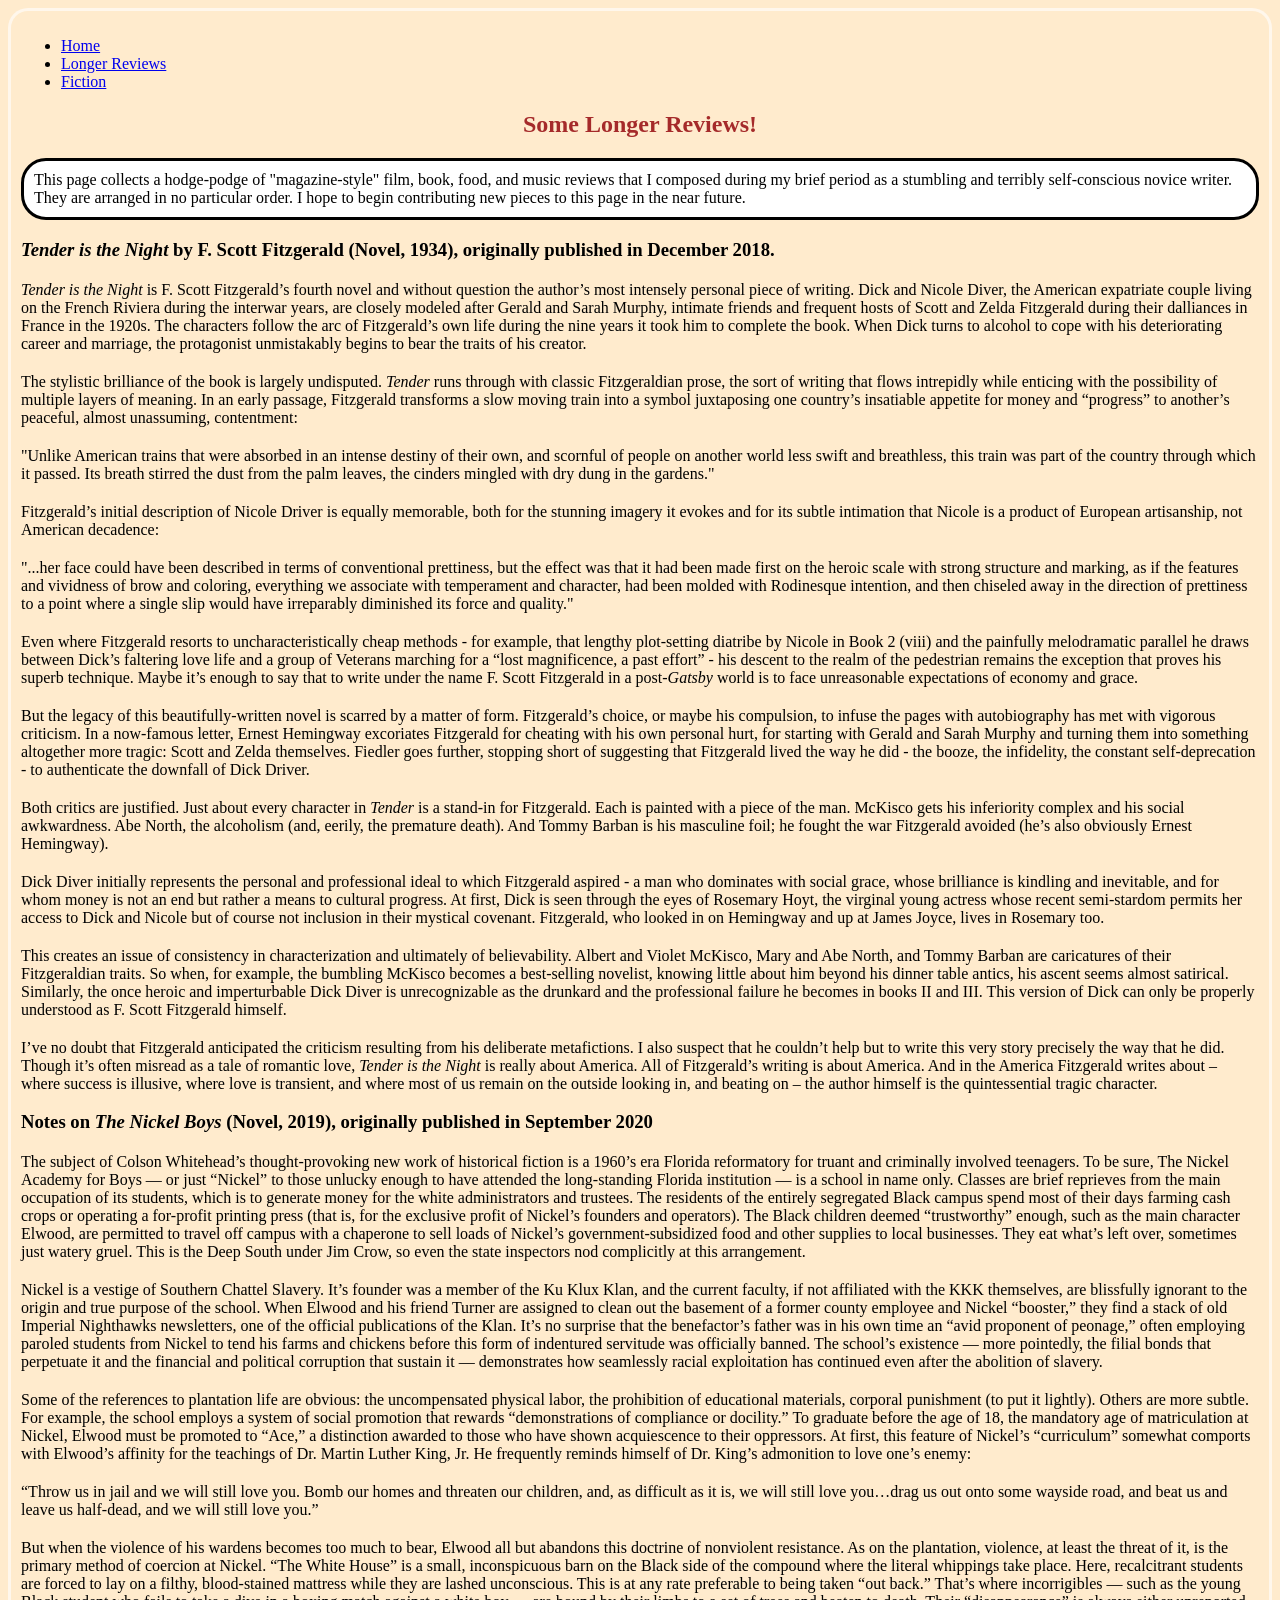
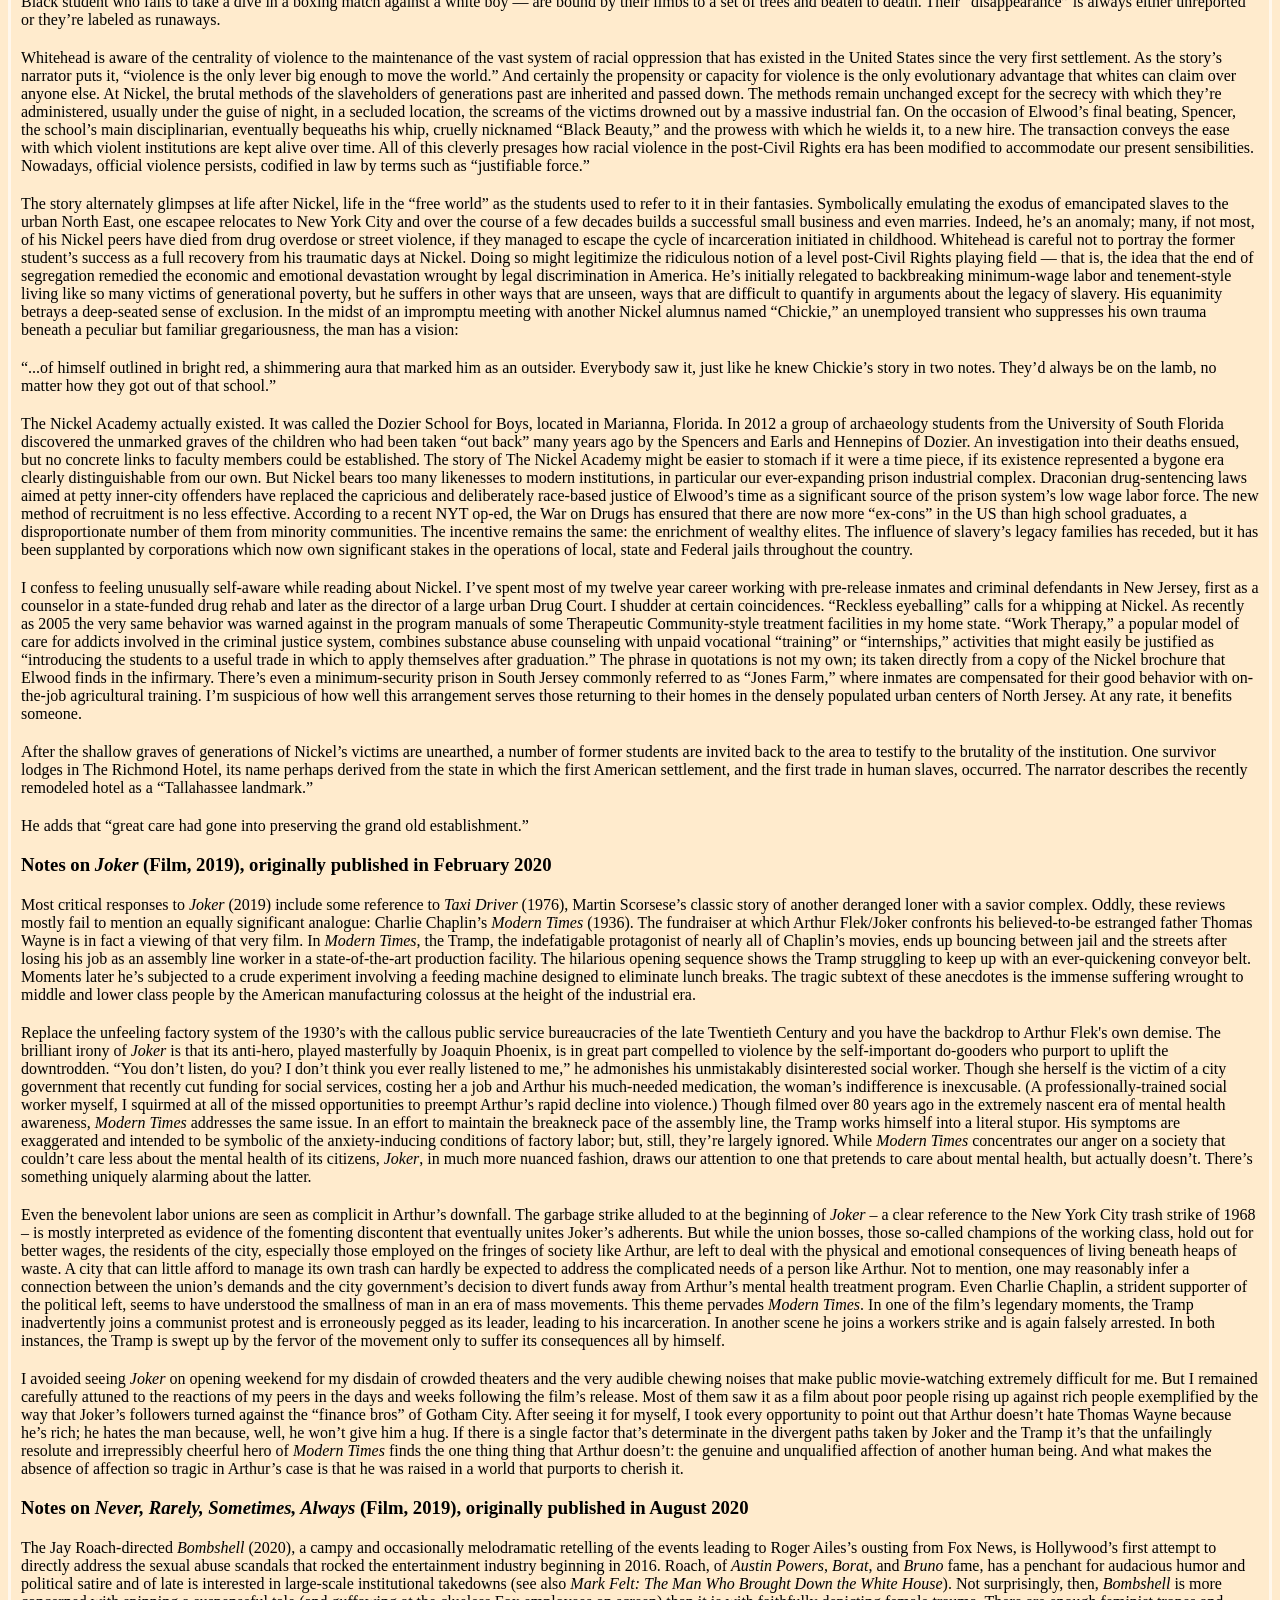
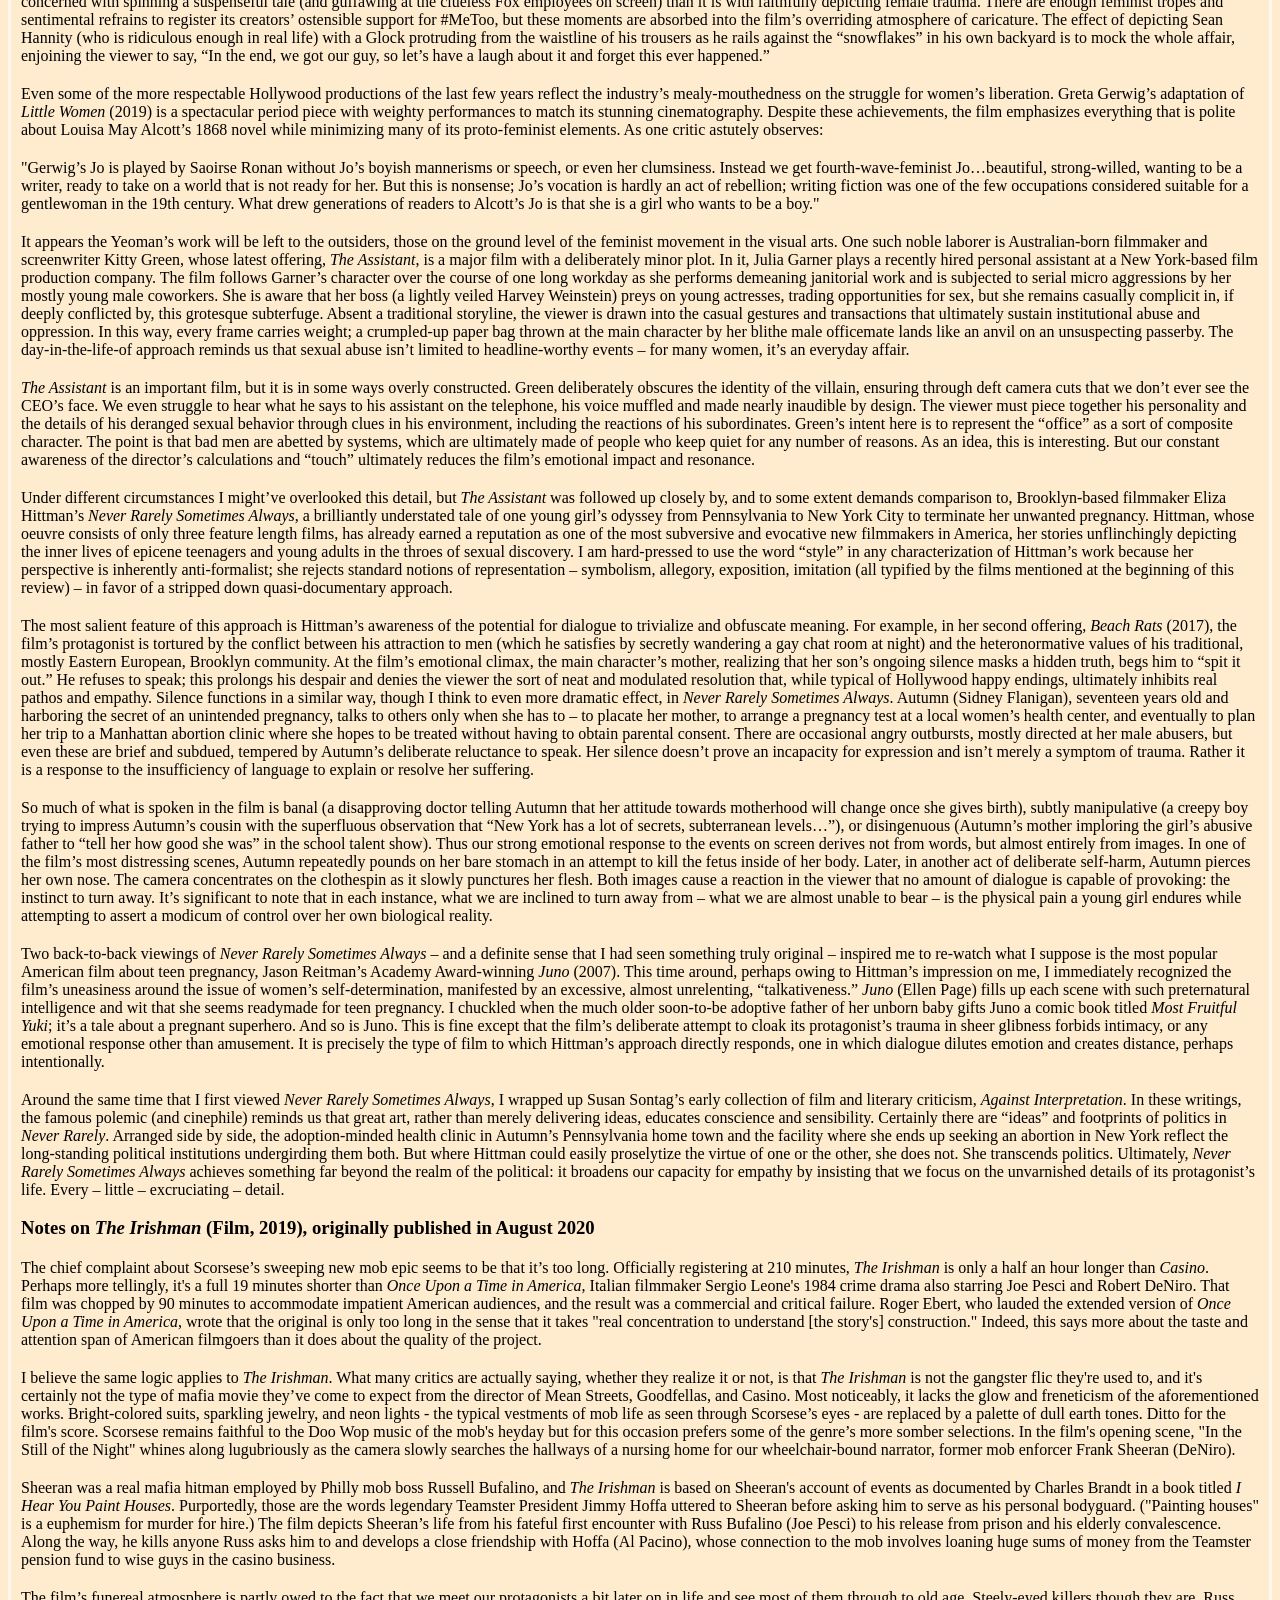
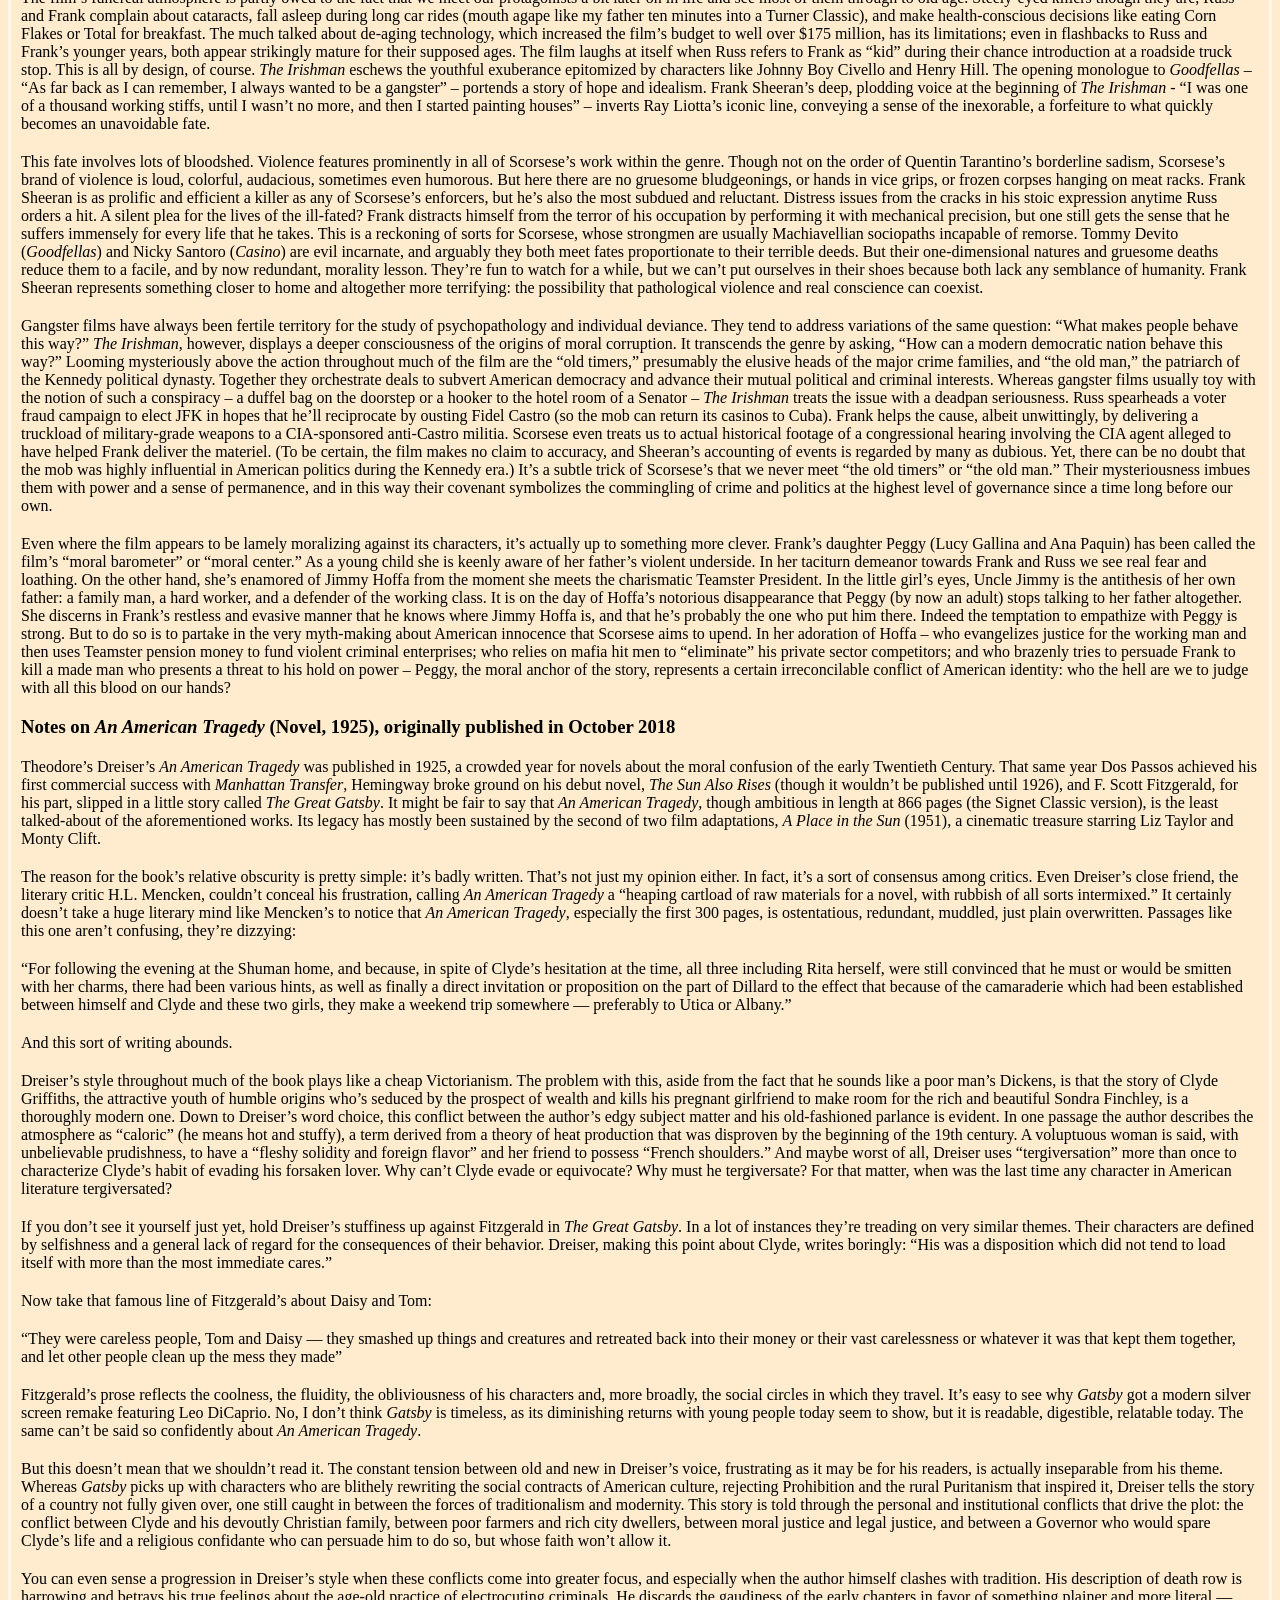
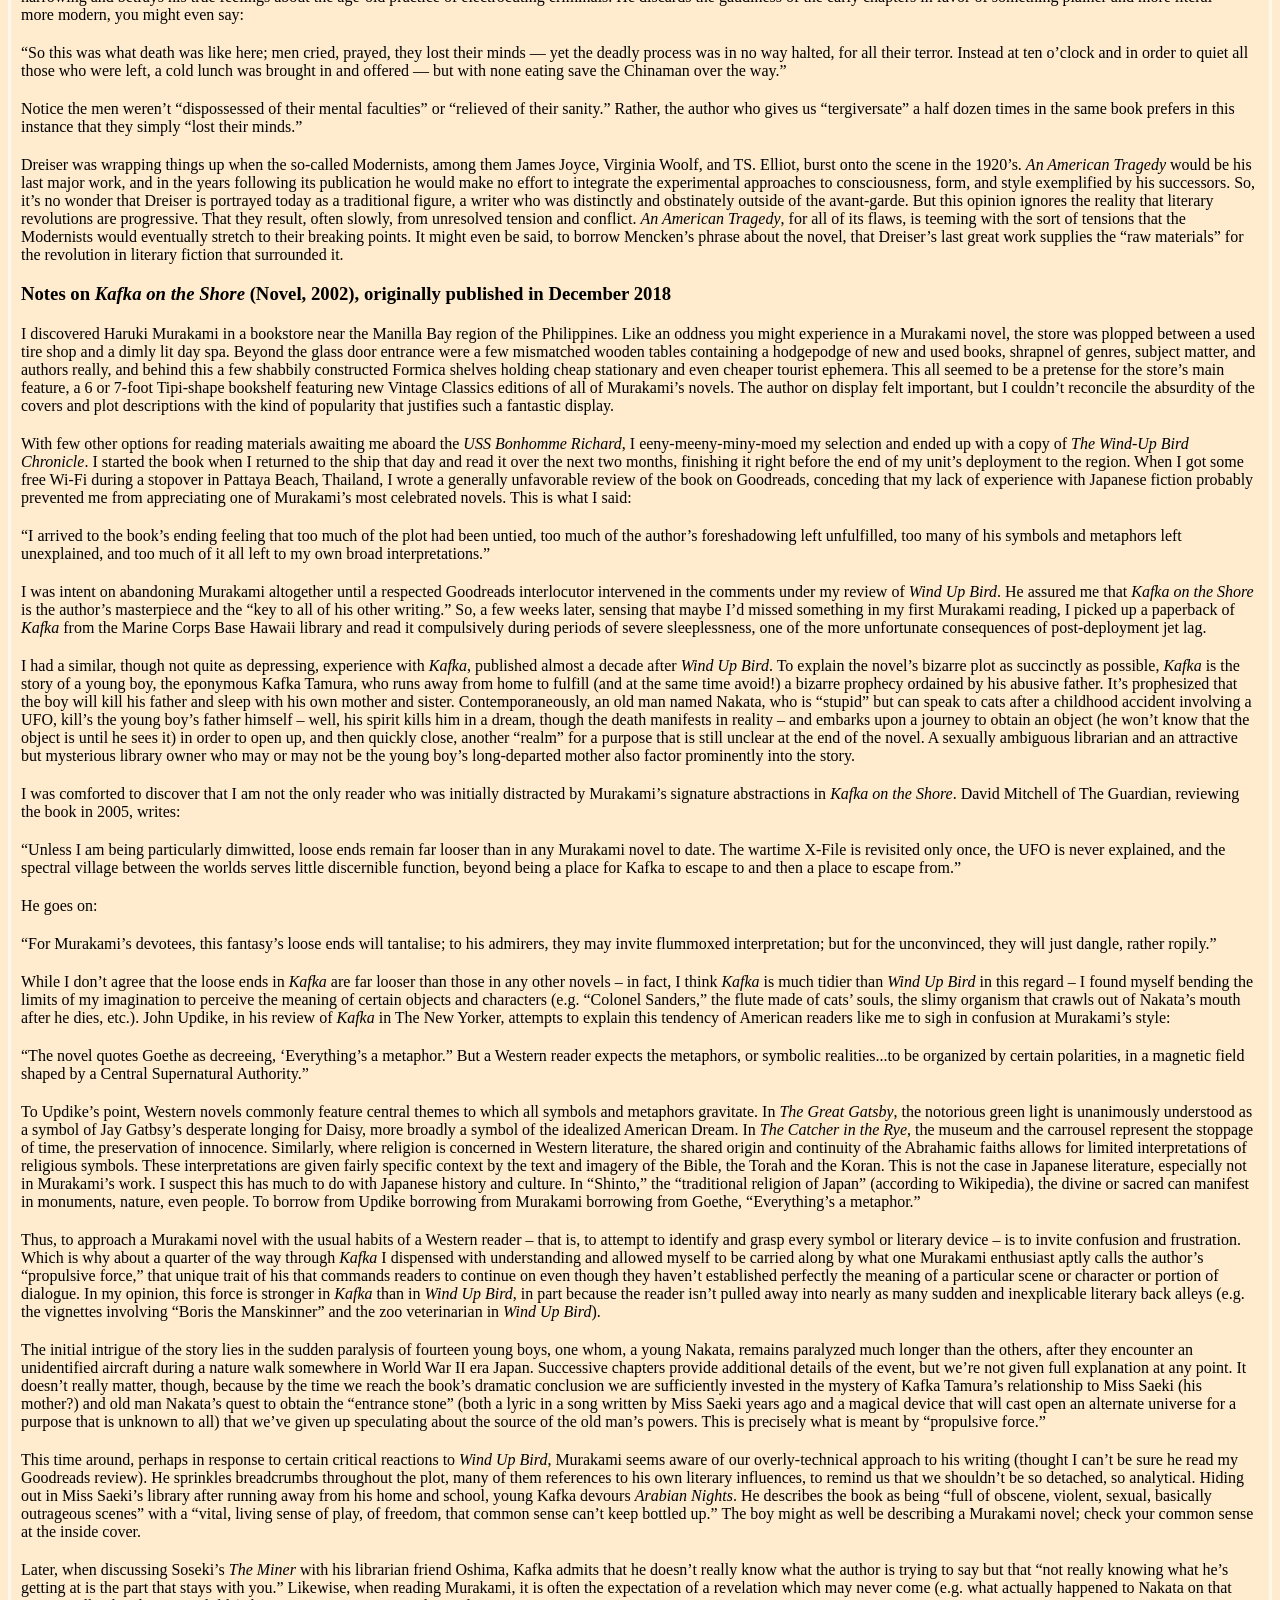
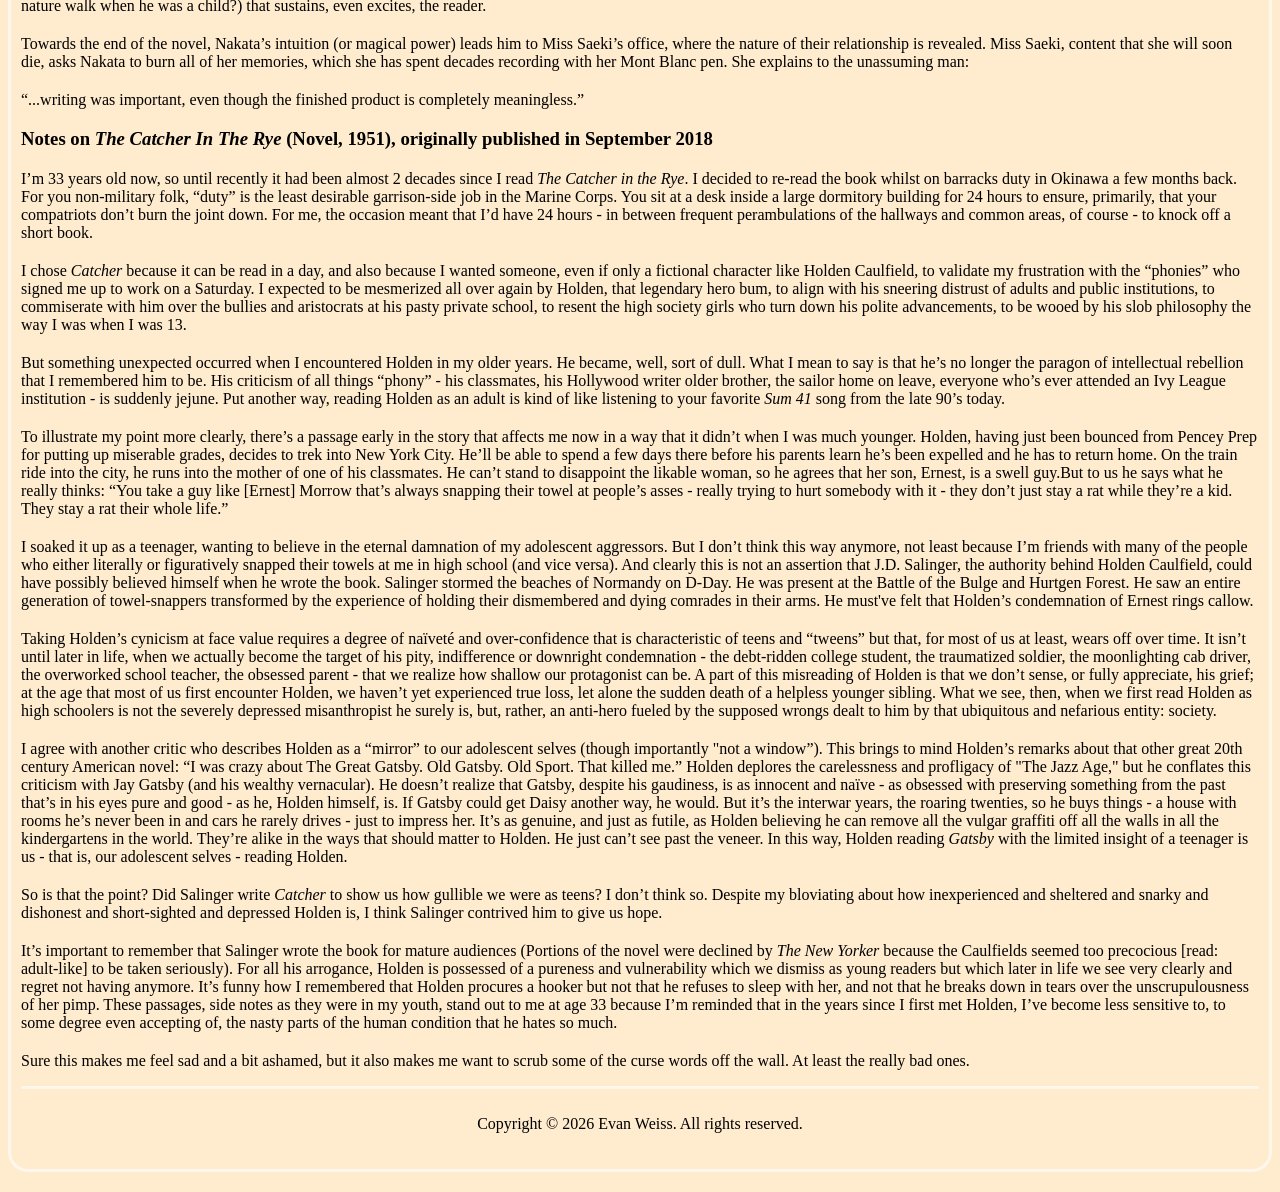
==== commit 9bc80b3c: "Add footer with copyright information" ====
--- a/EvanWBProjectPage2.html
+++ b/EvanWBProjectPage2.html
@@ -23,7 +23,7 @@
     </p>
     <h3><em>Tender is the Night</em> by F. Scott Fitzgerald (Novel, 1934), originally published in December 2018.</h3>
     <p class="review"> 
-        <em>Tender is the Night</em> is F. Scott Fitzgerald’s fourth novel and without question the author’s most intensely personal piece of writing. Dick and Nicole Diver, the American expatriate couple living on the French Riviera during the interwar years, are closely modeled after Gerald and Sarah Murphy, intimate friends and frequent hosts of Scott and Zelda Fitzgerald during their dalliances in France in the 1920s. The characters follow the arc of Fitzgerald’s own life during the nine years it took him to complete the book. When Dick turns to alcohol to cope with his deteriorating career and marriage, the protagonist unmistakably begins to bear the traits of his creator.
+    <em>Tender is the Night</em> is F. Scott Fitzgerald’s fourth novel and without question the author’s most intensely personal piece of writing. Dick and Nicole Diver, the American expatriate couple living on the French Riviera during the interwar years, are closely modeled after Gerald and Sarah Murphy, intimate friends and frequent hosts of Scott and Zelda Fitzgerald during their dalliances in France in the 1920s. The characters follow the arc of Fitzgerald’s own life during the nine years it took him to complete the book. When Dick turns to alcohol to cope with his deteriorating career and marriage, the protagonist unmistakably begins to bear the traits of his creator.
     </p>
     <p class="review">
     The stylistic brilliance of the book is largely undisputed. <em>Tender</em> runs through with classic Fitzgeraldian prose, the sort of writing that flows intrepidly while enticing with the possibility of multiple layers of meaning. In an early passage, Fitzgerald transforms a slow moving train into a symbol juxtaposing one country’s insatiable appetite for money and “progress” to another’s peaceful, almost unassuming, contentment:
@@ -289,5 +289,8 @@
     <p class="review">
     Sure this makes me feel sad and a bit ashamed, but it also makes me want to scrub some of the curse words off the wall. At least the really bad ones.
     </p>
+	<footer id="site-footer">
+    <p>Copyright © 2026 Evan Weiss. All rights reserved.</p> 
+    </footer>
 </body>
 </html>
--- a/WBProjectCSSPage.css
+++ b/WBProjectCSSPage.css
@@ -36,4 +36,10 @@
             border-radius: 20px;
             padding: 10px;
             margin-bottom: 20px;
-        }+        }
+        #site-footer {
+            background-color: blanchedalmond;
+            border-top: 3px solid rgba(255, 255, 255, 0.631);
+            padding: 10px;
+            text-align: center;
+        }
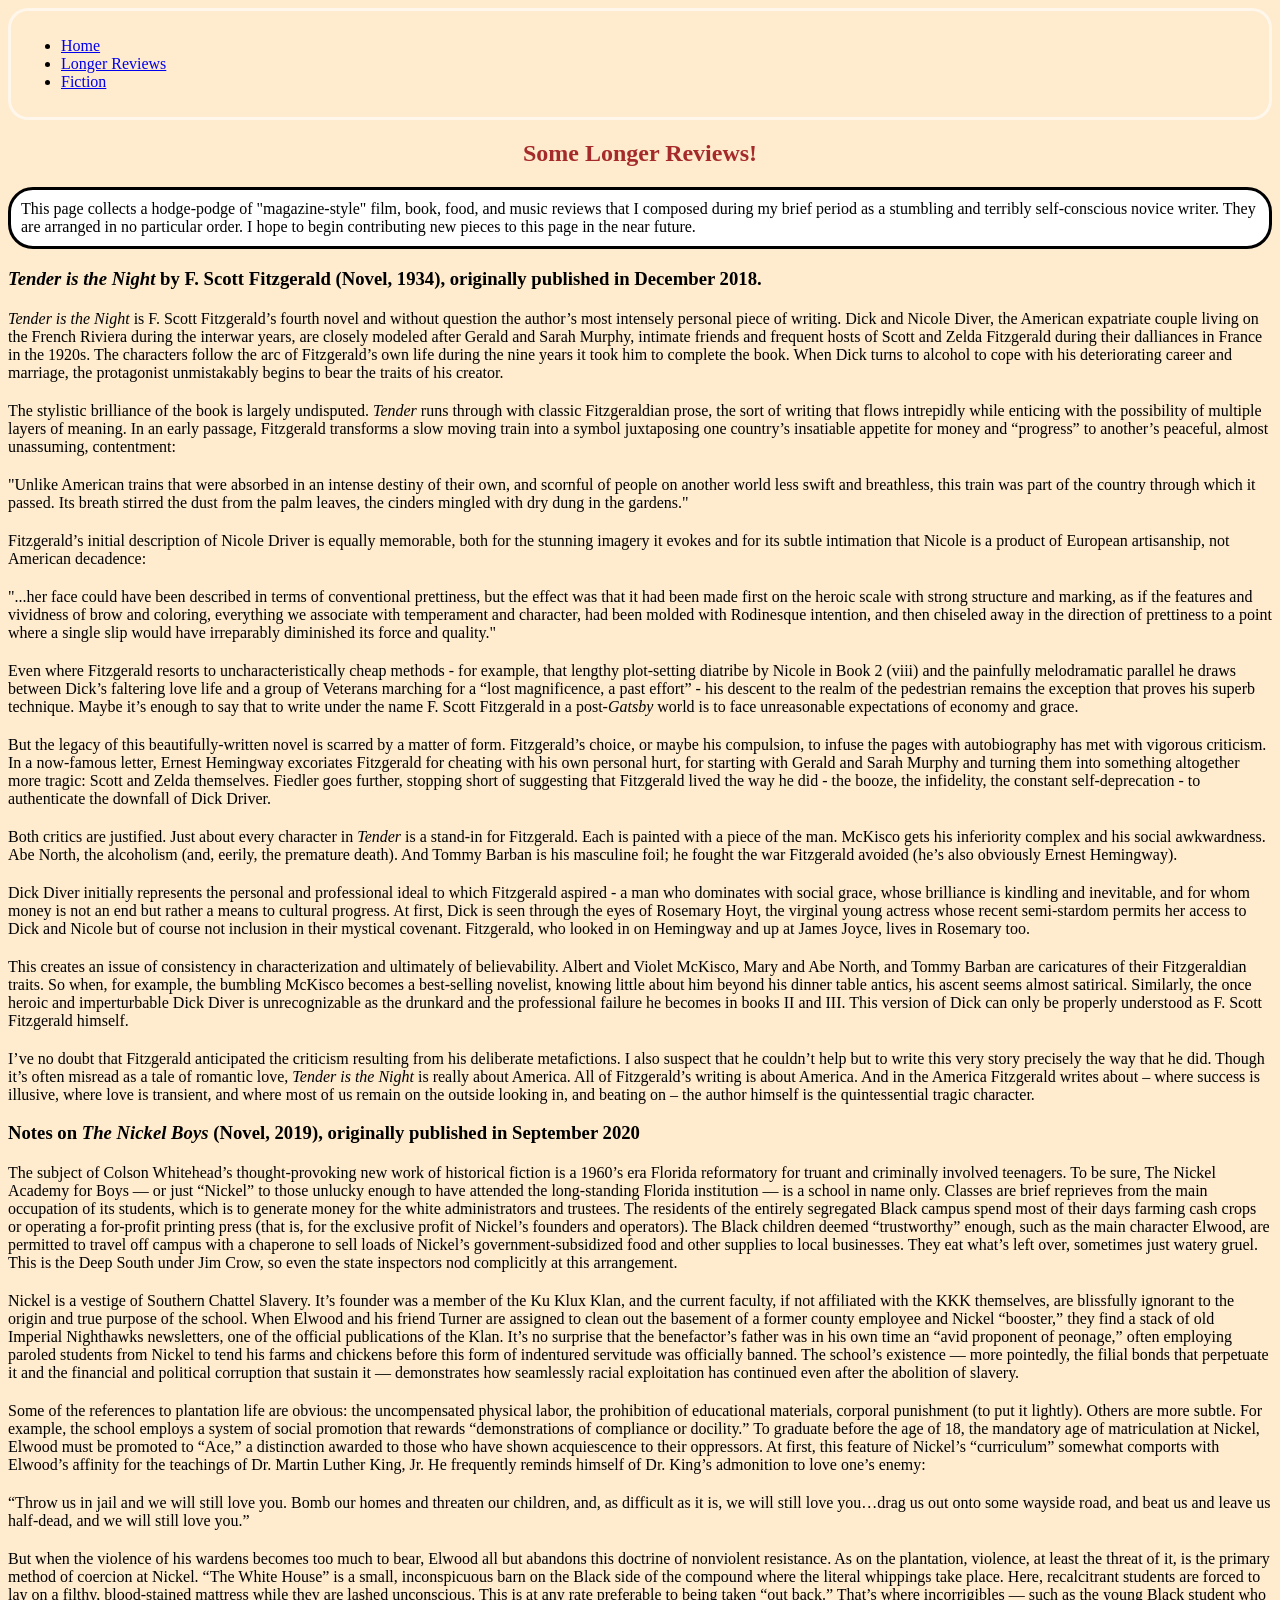
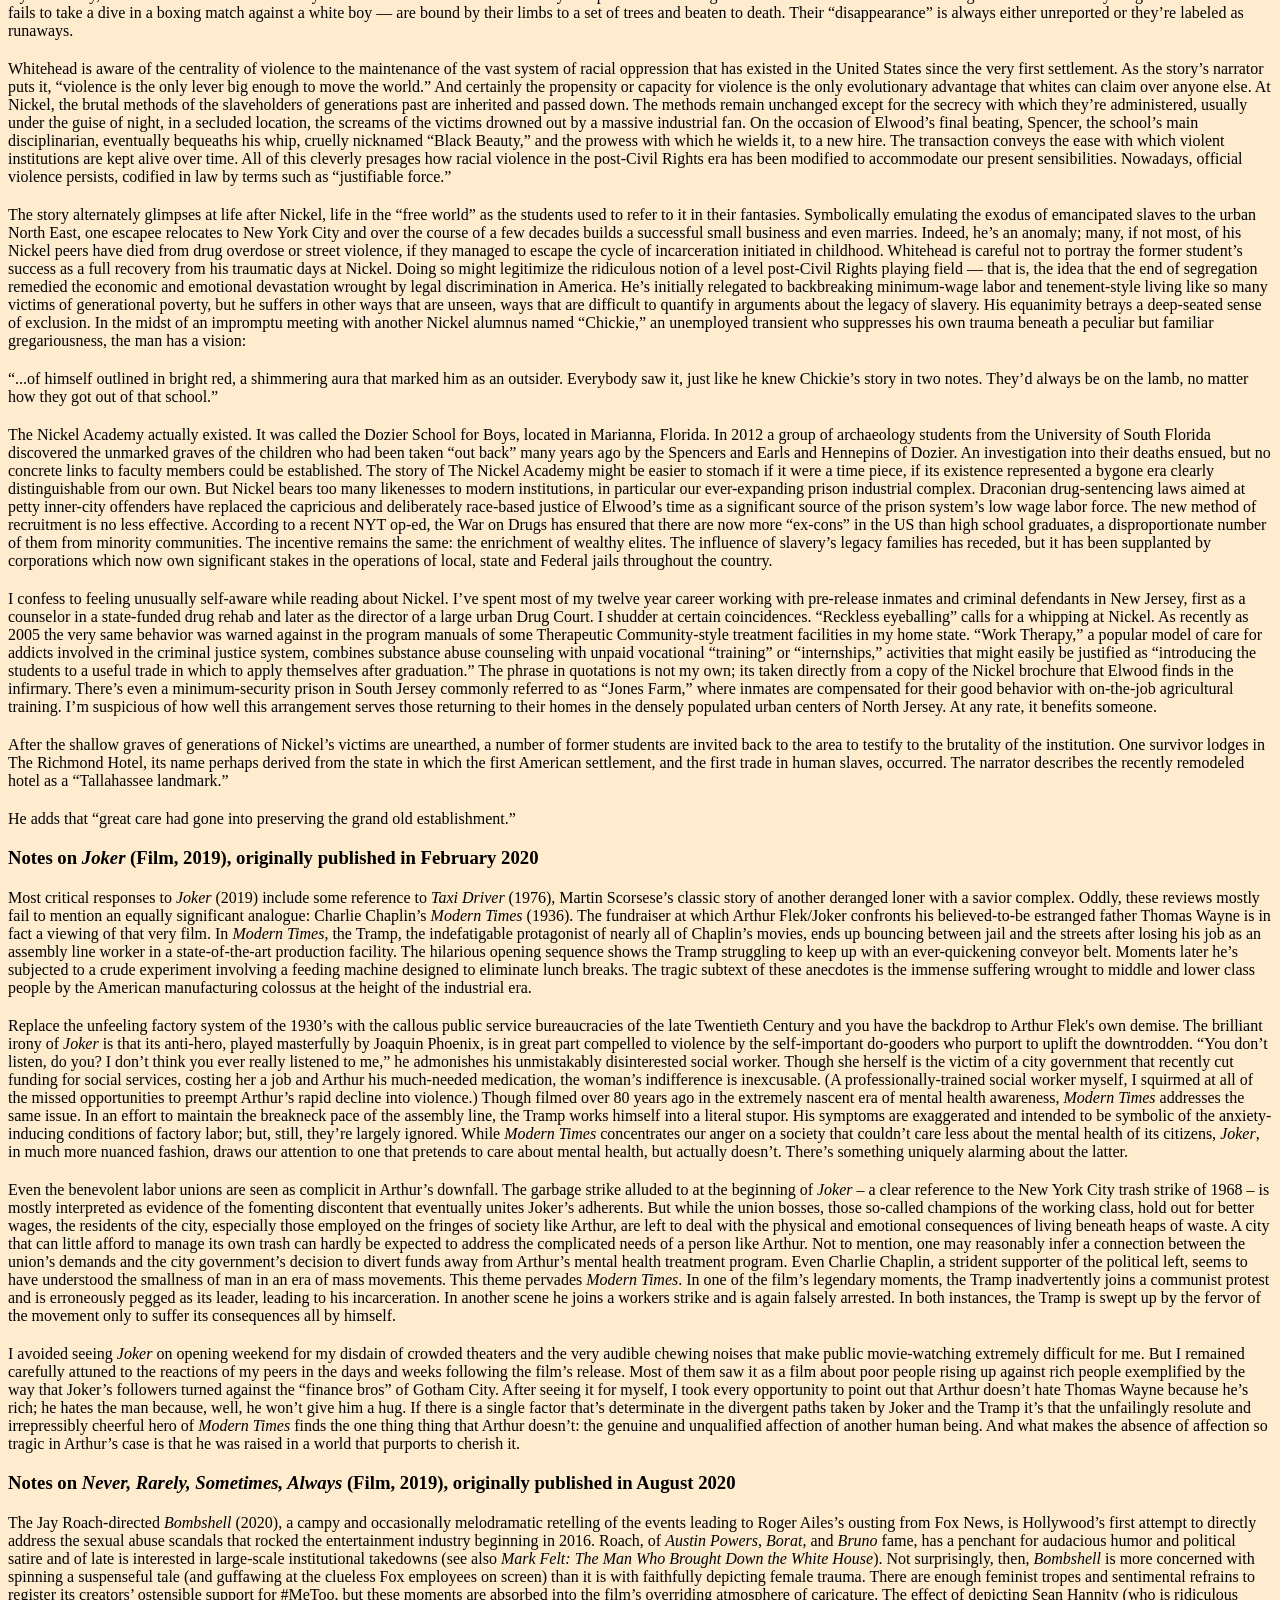
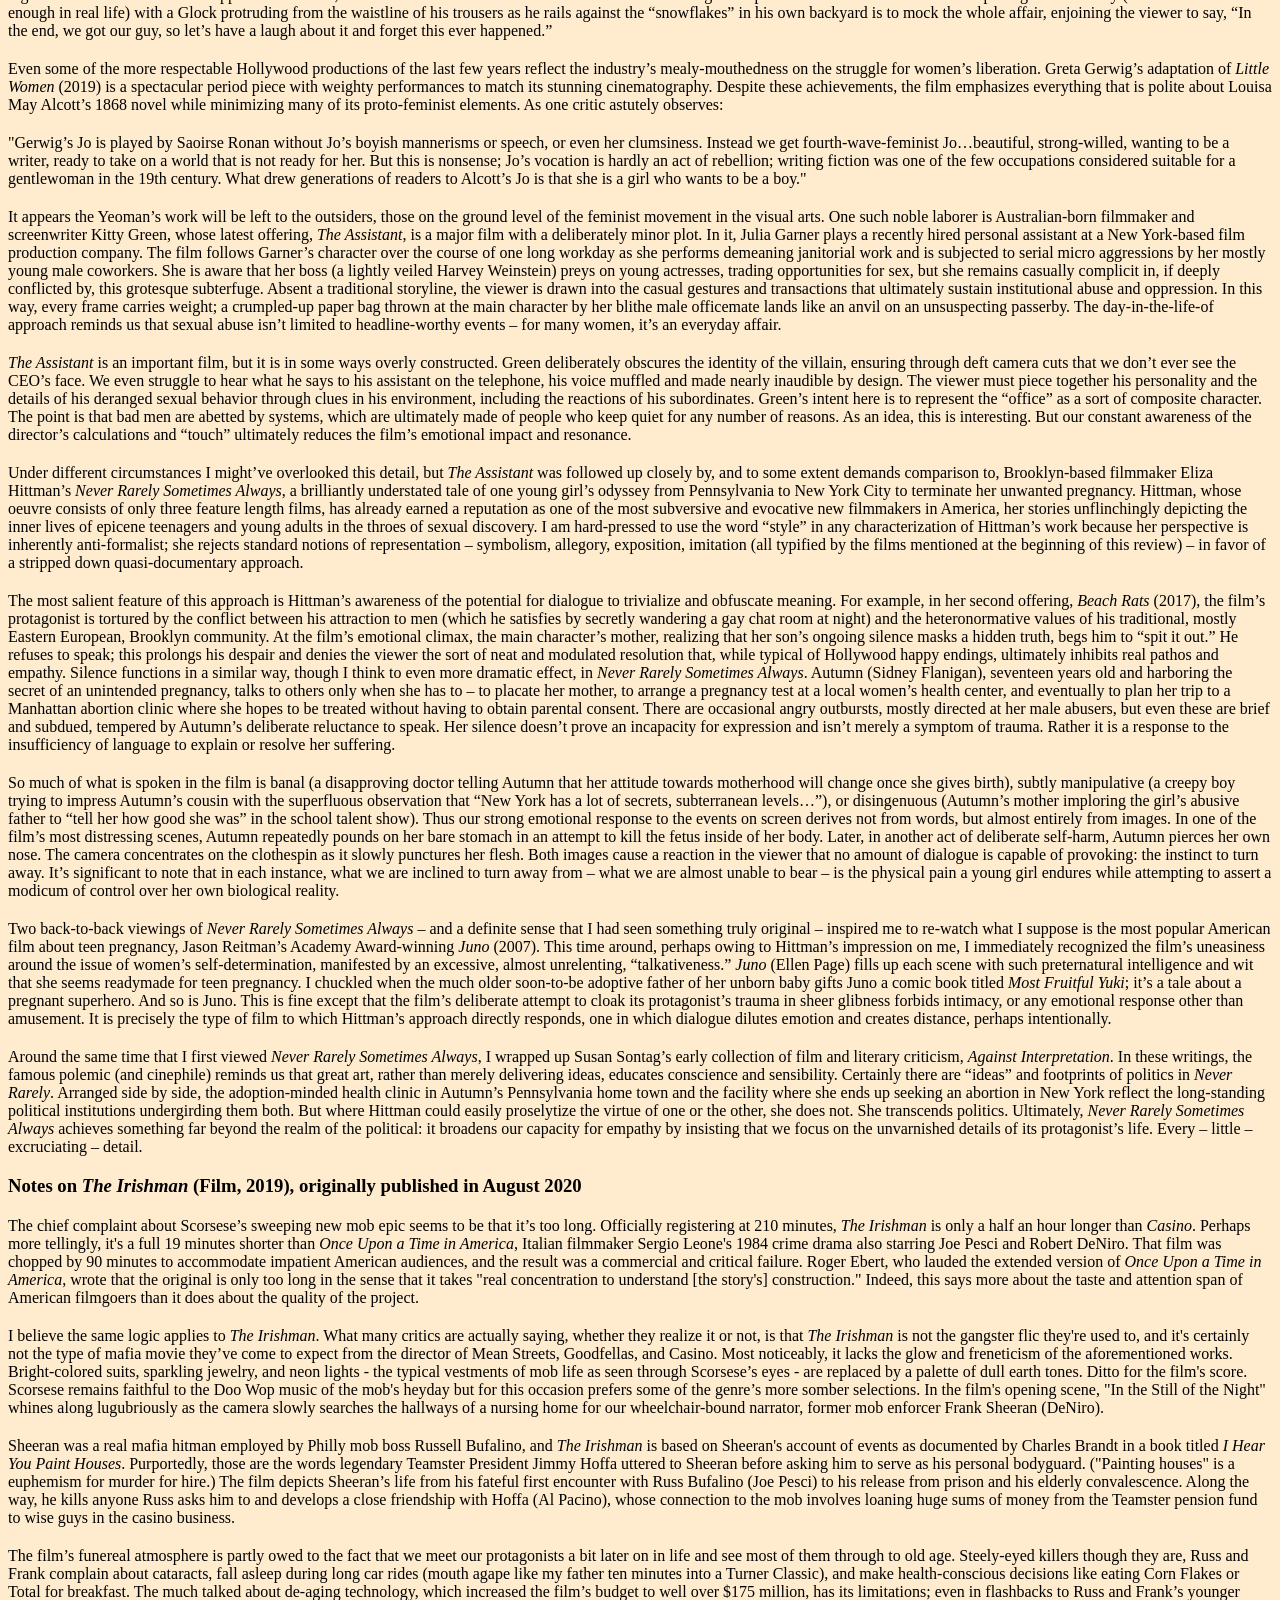
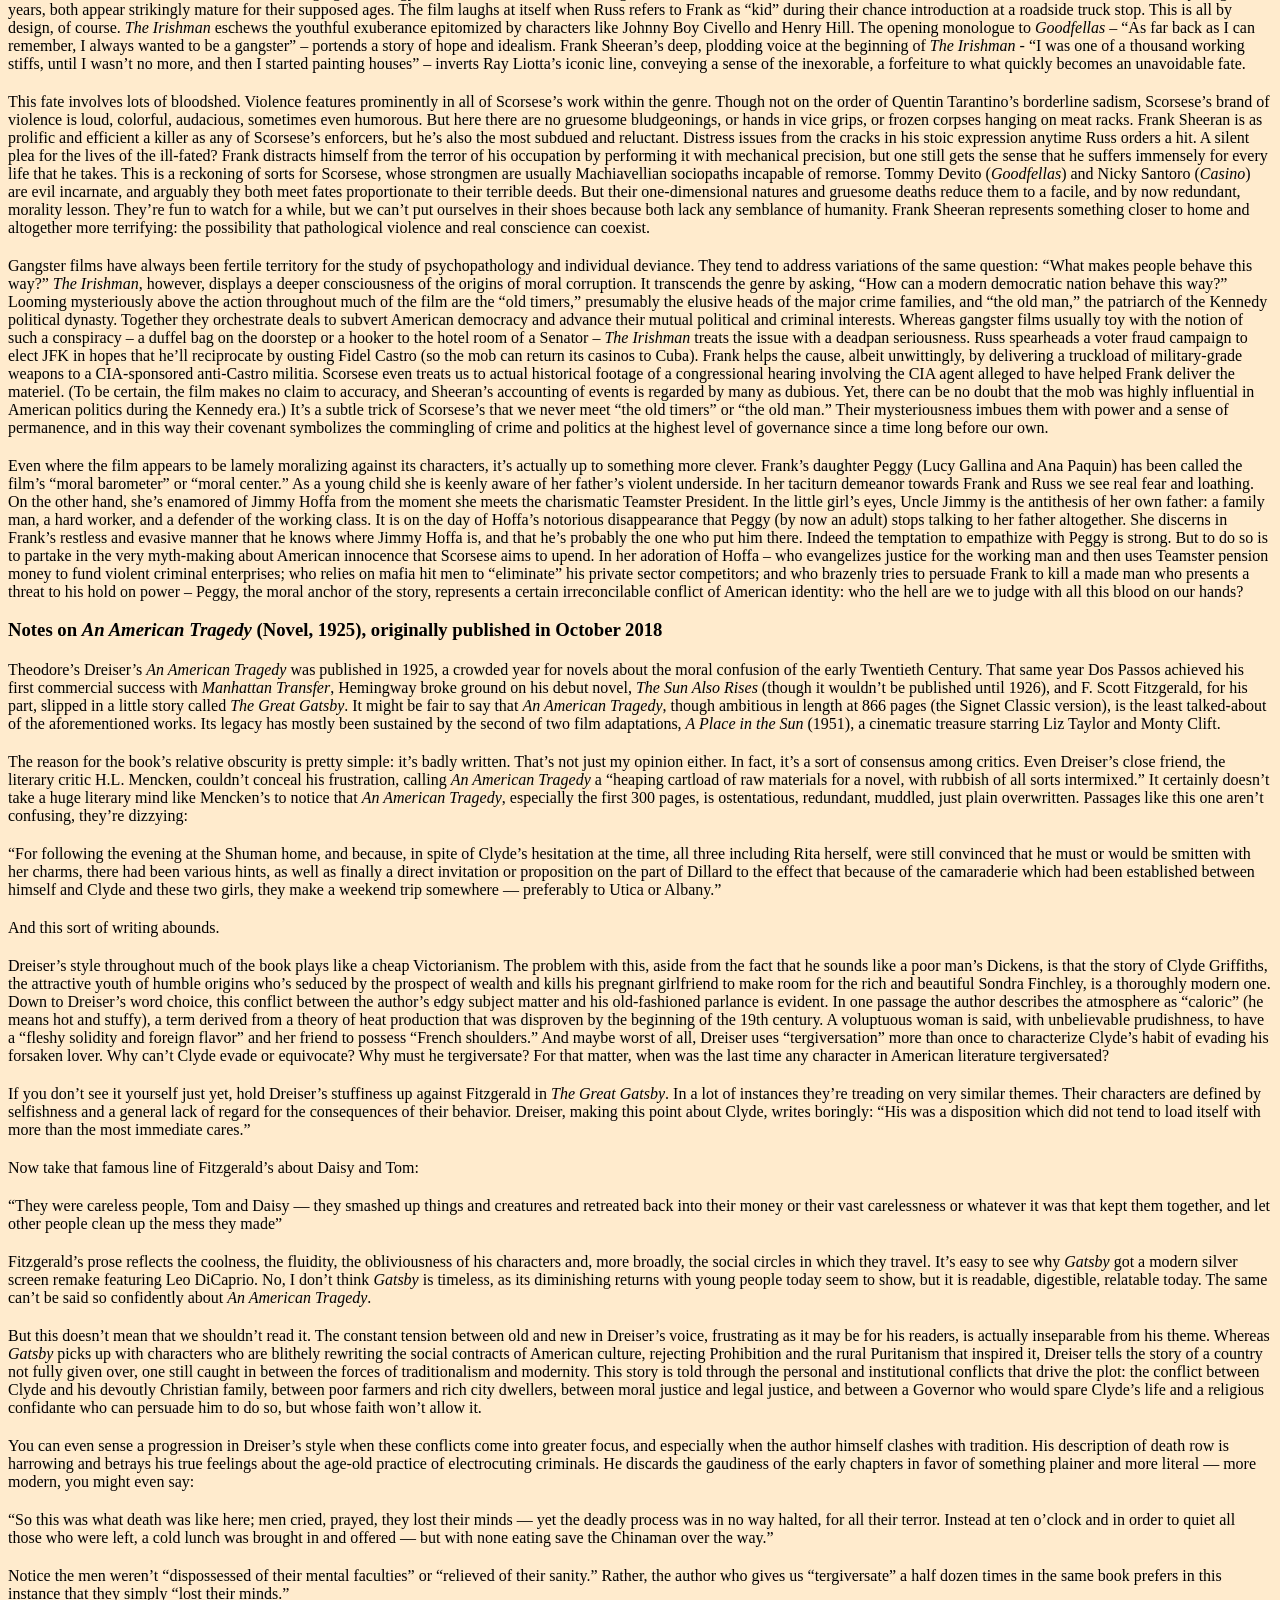
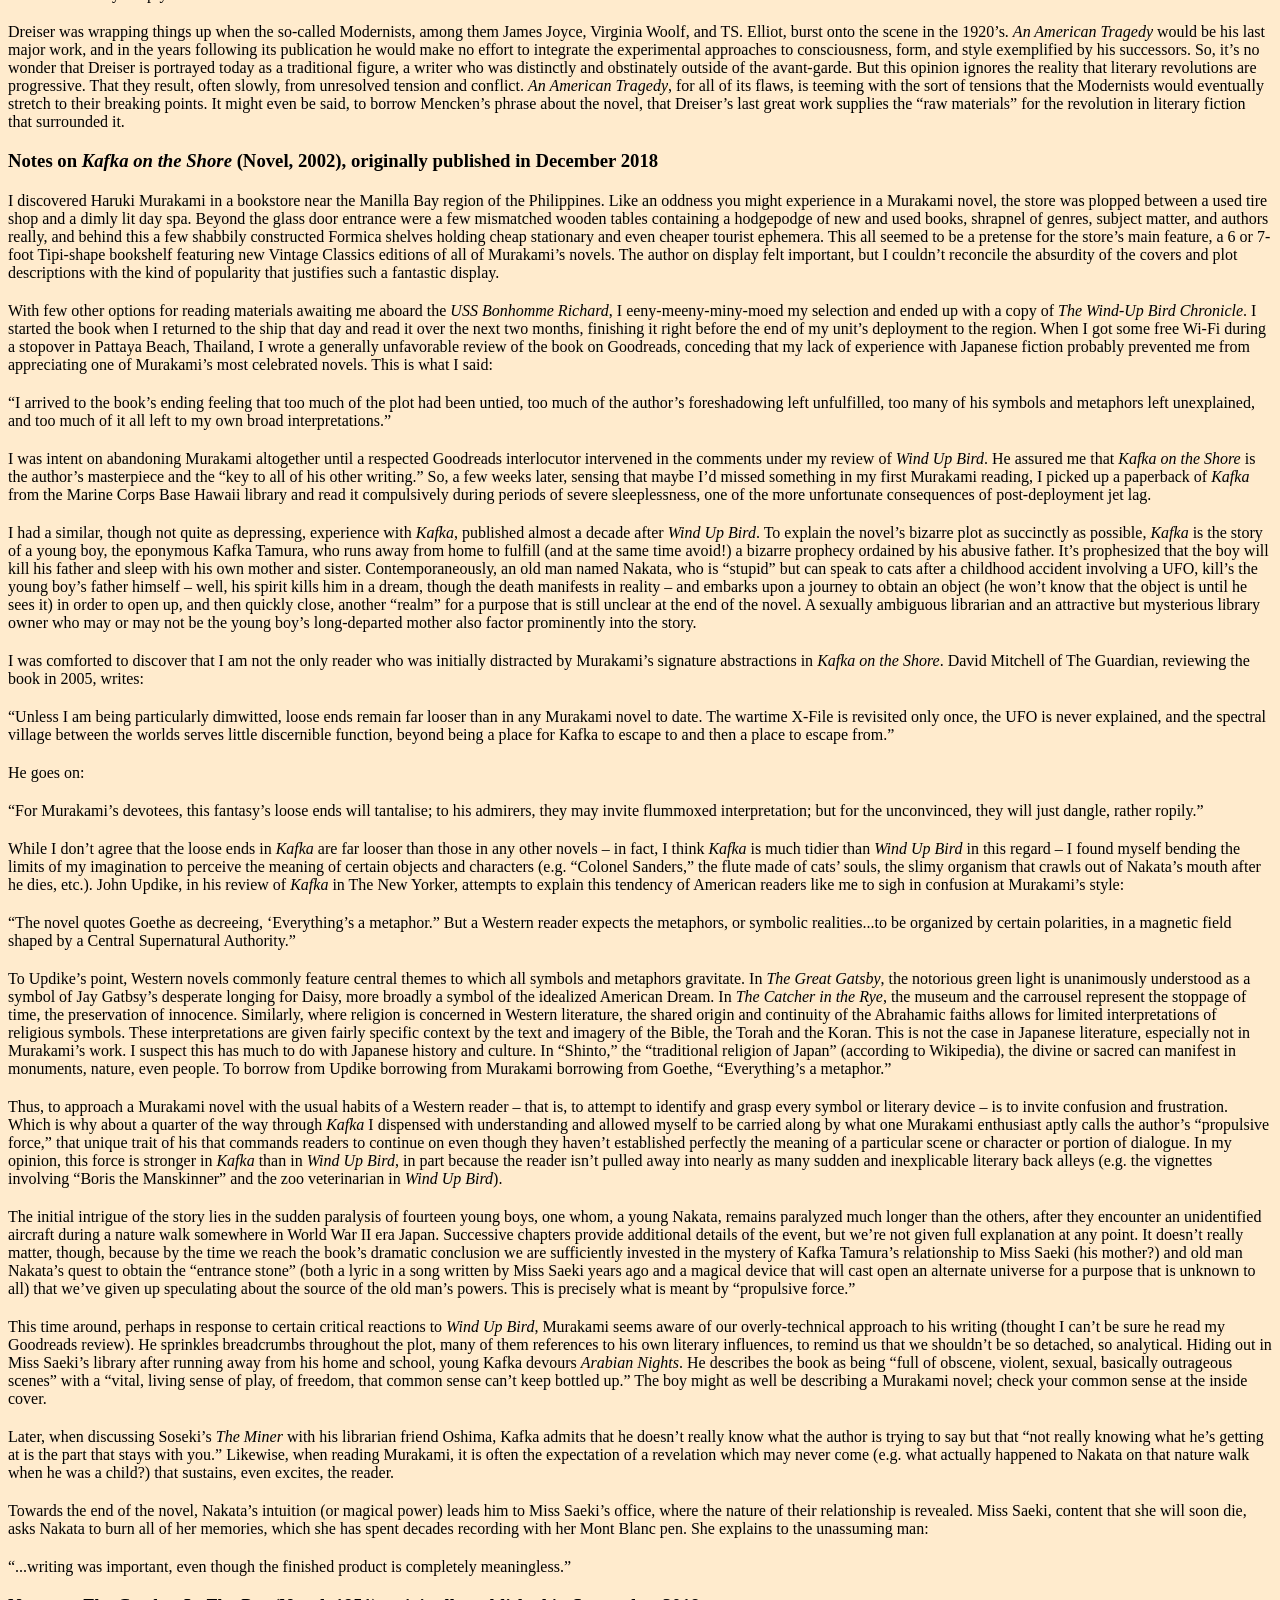
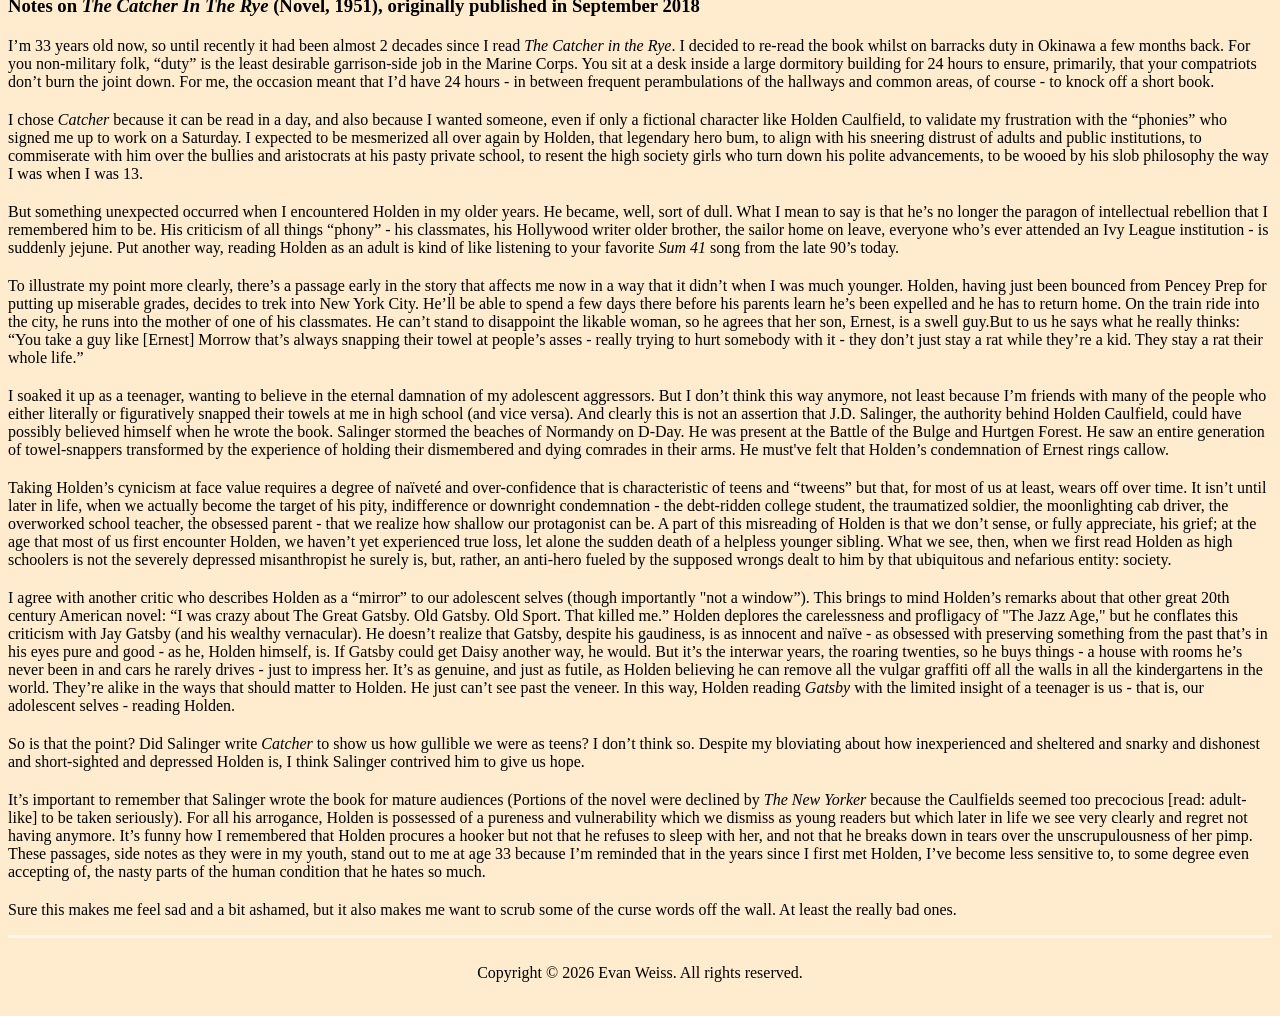
==== commit 89a0310b: "Update navigation and add introductory paragraph" ====
--- a/EvanWBProjectPage2.html
+++ b/EvanWBProjectPage2.html
@@ -2,6 +2,7 @@
 <html>
 <head>
     <meta charset="UTF-8">
+	<meta name="viewport" content="width=device-width, initial-scale=1.0">
     <title>Web Basics Project # 2 </title>
     <meta name="description" content="Web Basics Project #2 Page 2.">
     <meta name="keywords" content="HTML, CSS, webpage">
@@ -15,6 +16,7 @@
             <li><a href="EvanWBProjectPage2.html">Longer Reviews</a></li>
             <li><a href="EvanWBProjectPage3.html">Fiction</a></li>
         </ul>
+	</nav>
     <h2> Some Longer Reviews! </h2>
     <p class="intro"> This page collects a hodge-podge of "magazine-style" film, book, 
     food, and music reviews that I composed during my brief period as a stumbling and terribly 
--- a/WBProjectCSSPage.css
+++ b/WBProjectCSSPage.css
@@ -37,6 +37,15 @@
             padding: 10px;
             margin-bottom: 20px;
         }
+        table {
+            border-color: black;
+            border-style: solid;
+        }
+        td {
+            border-color: black;
+            border-style: solid;
+            padding: 10px;
+        }
         #site-footer {
             background-color: blanchedalmond;
             border-top: 3px solid rgba(255, 255, 255, 0.631);
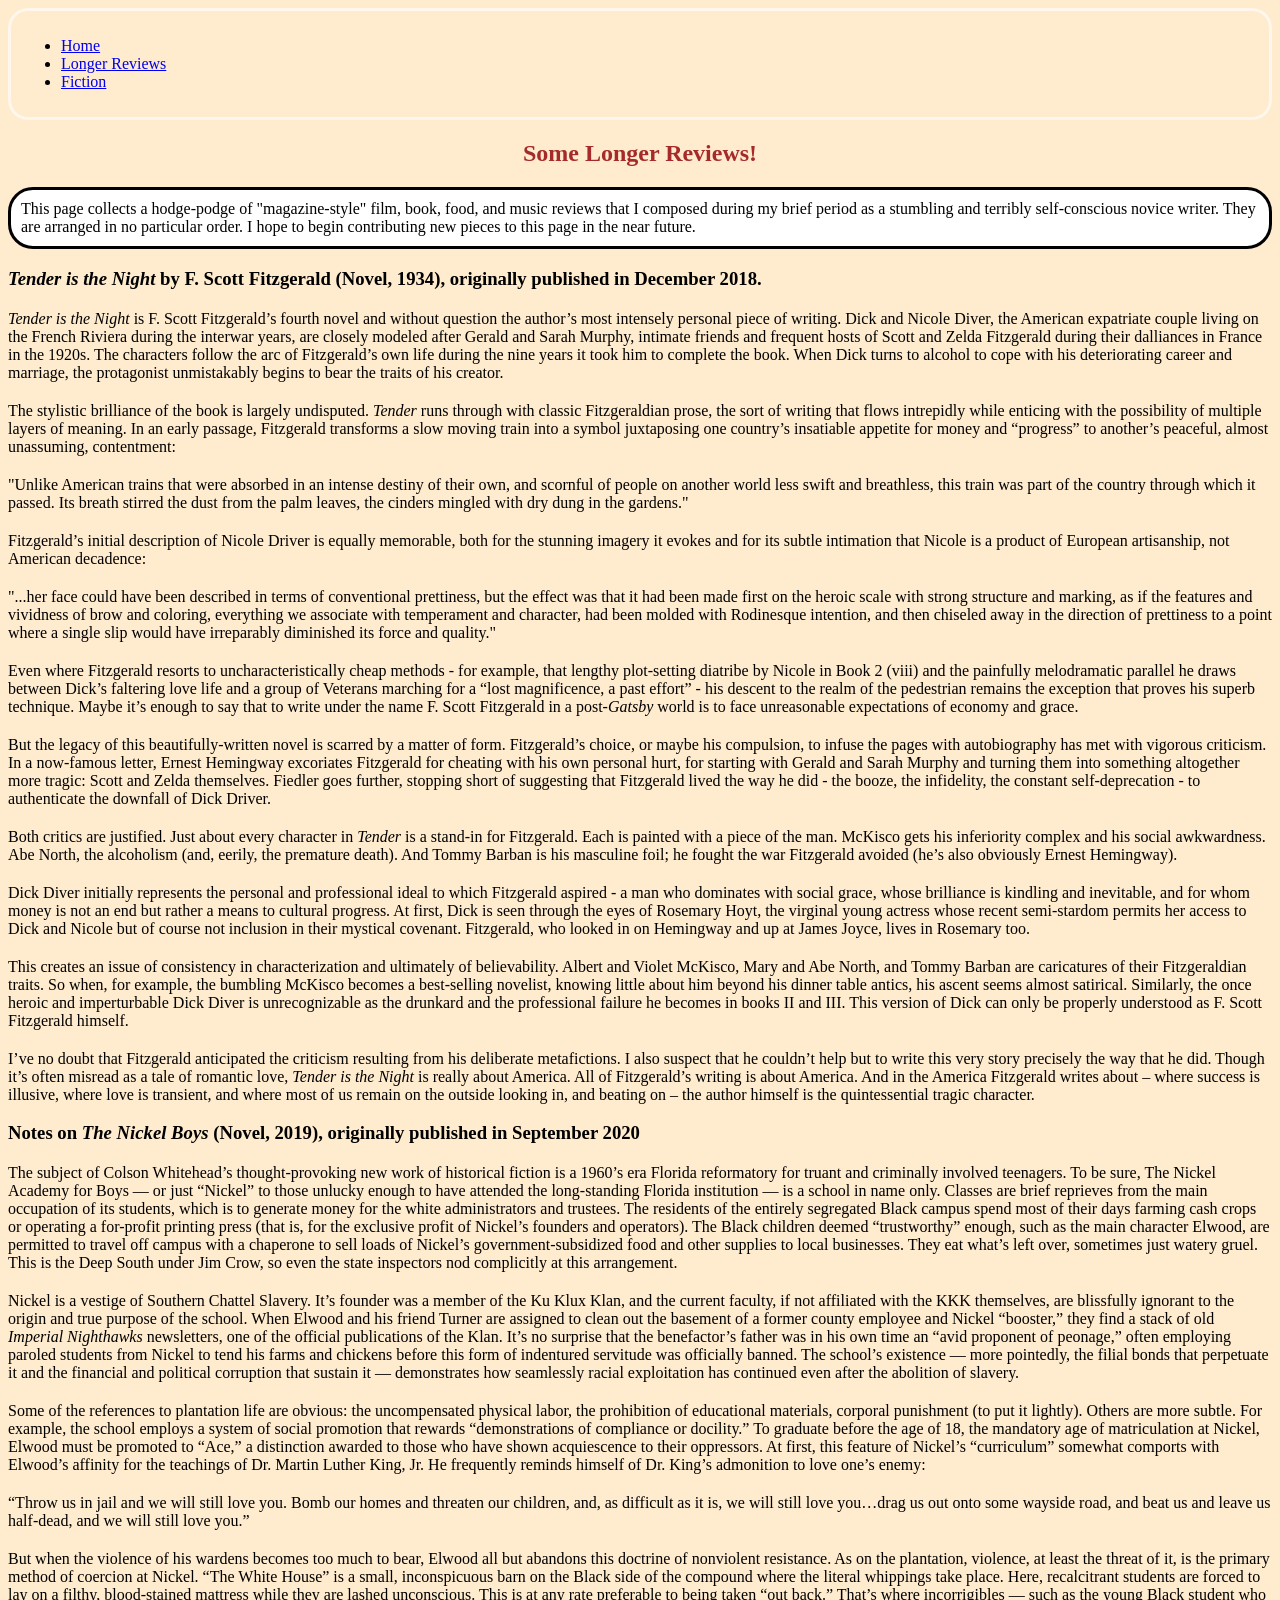
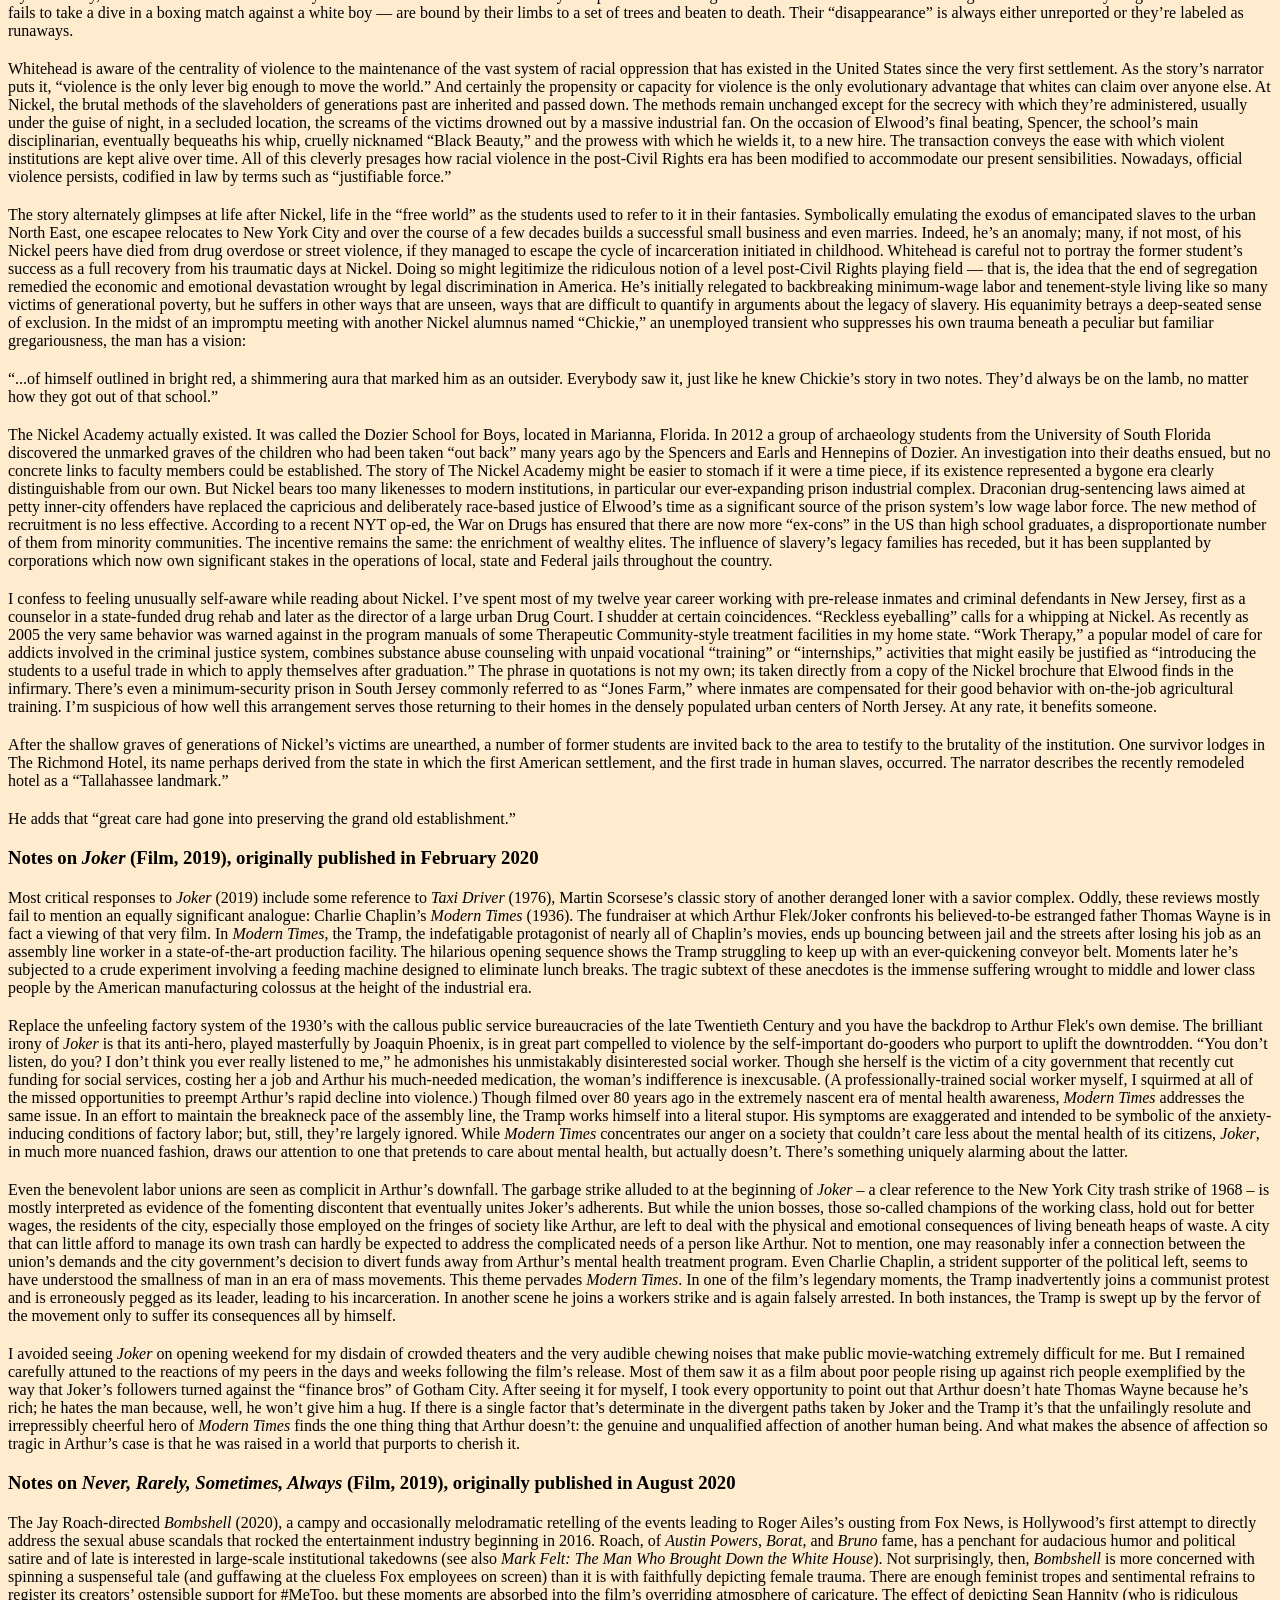
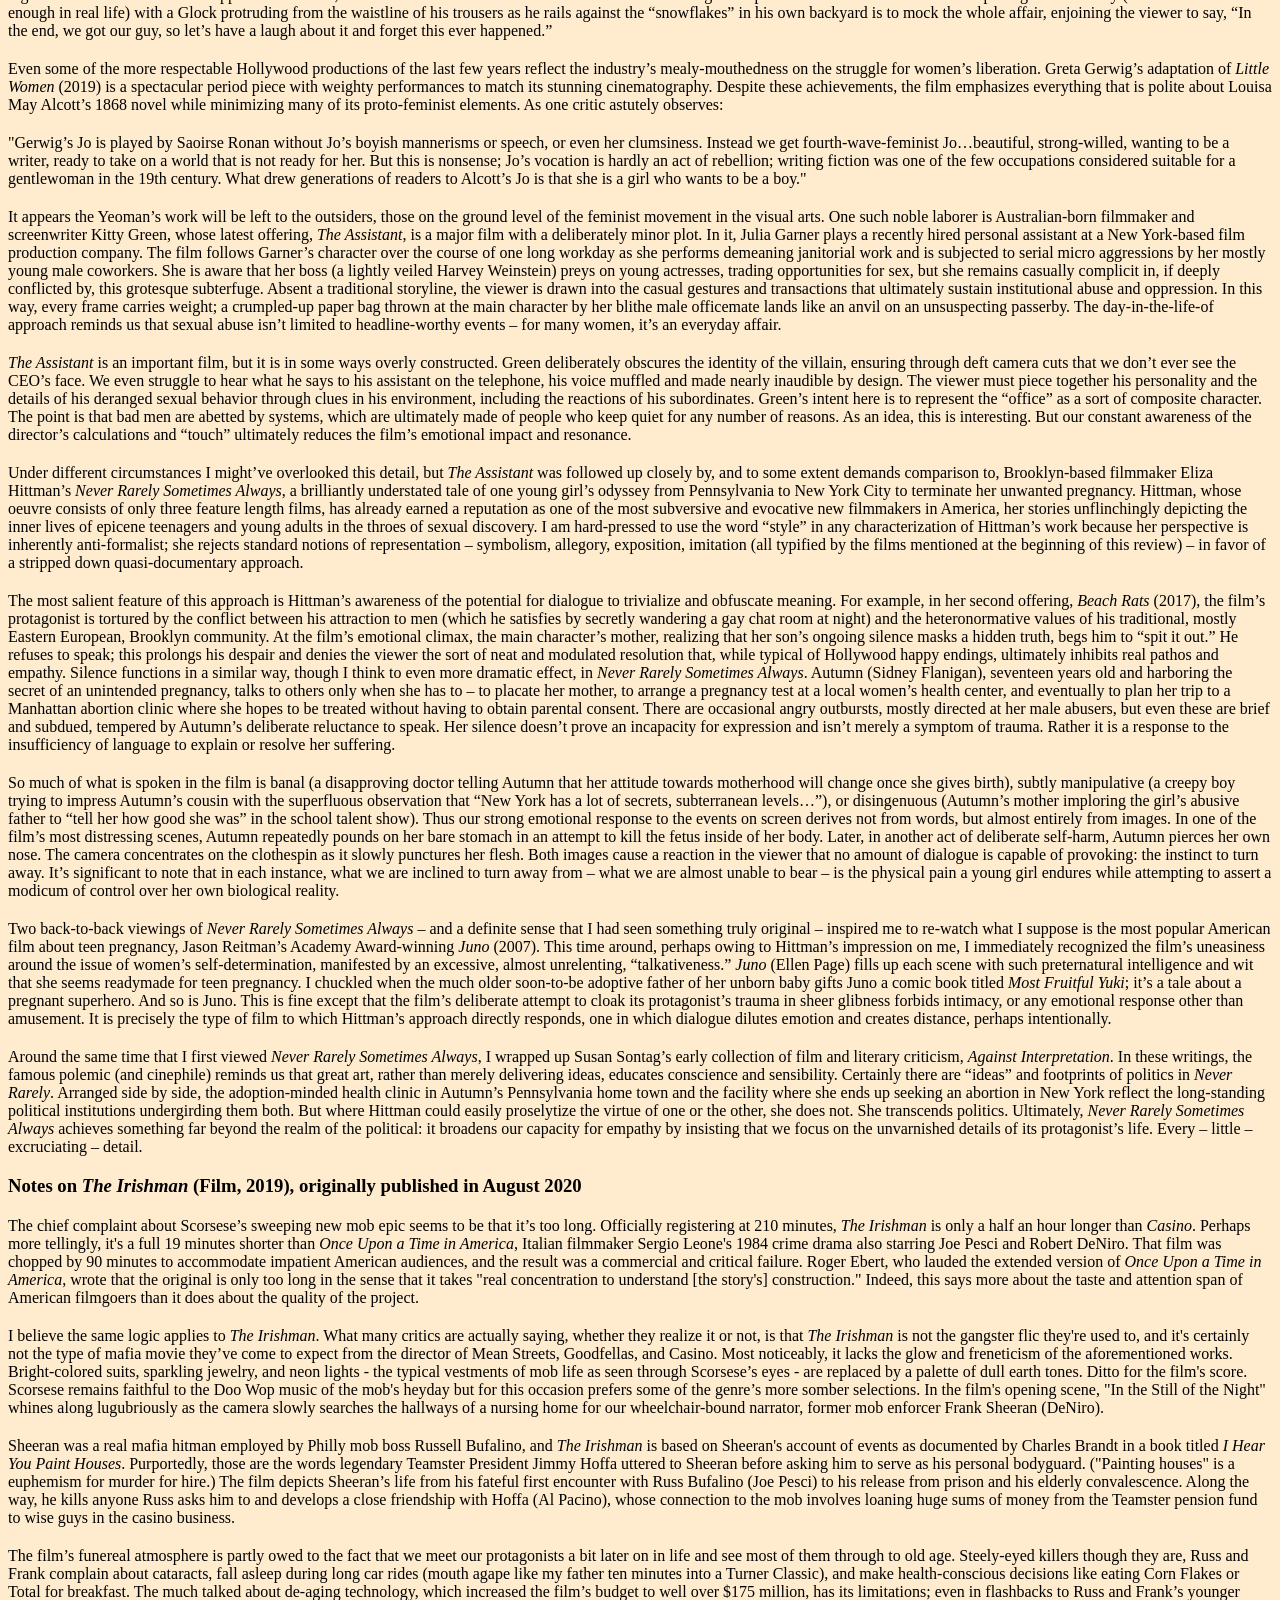
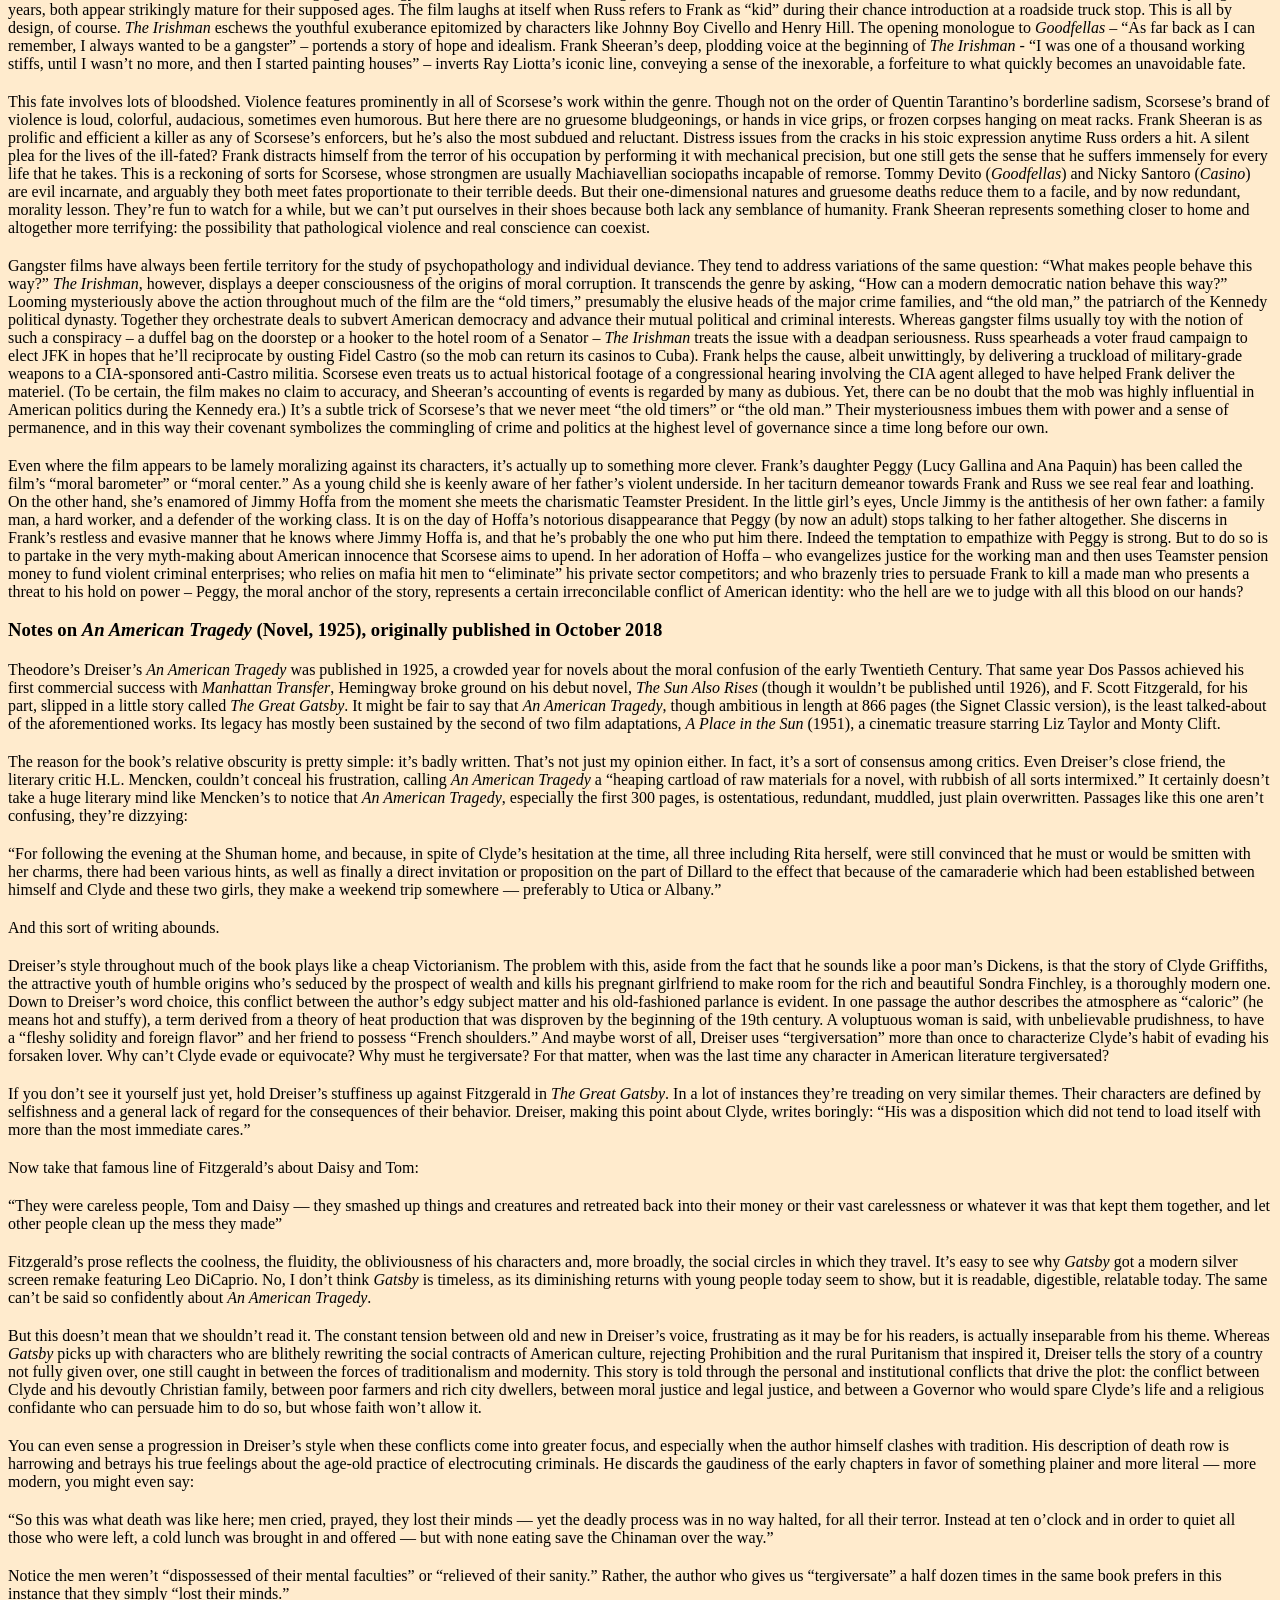
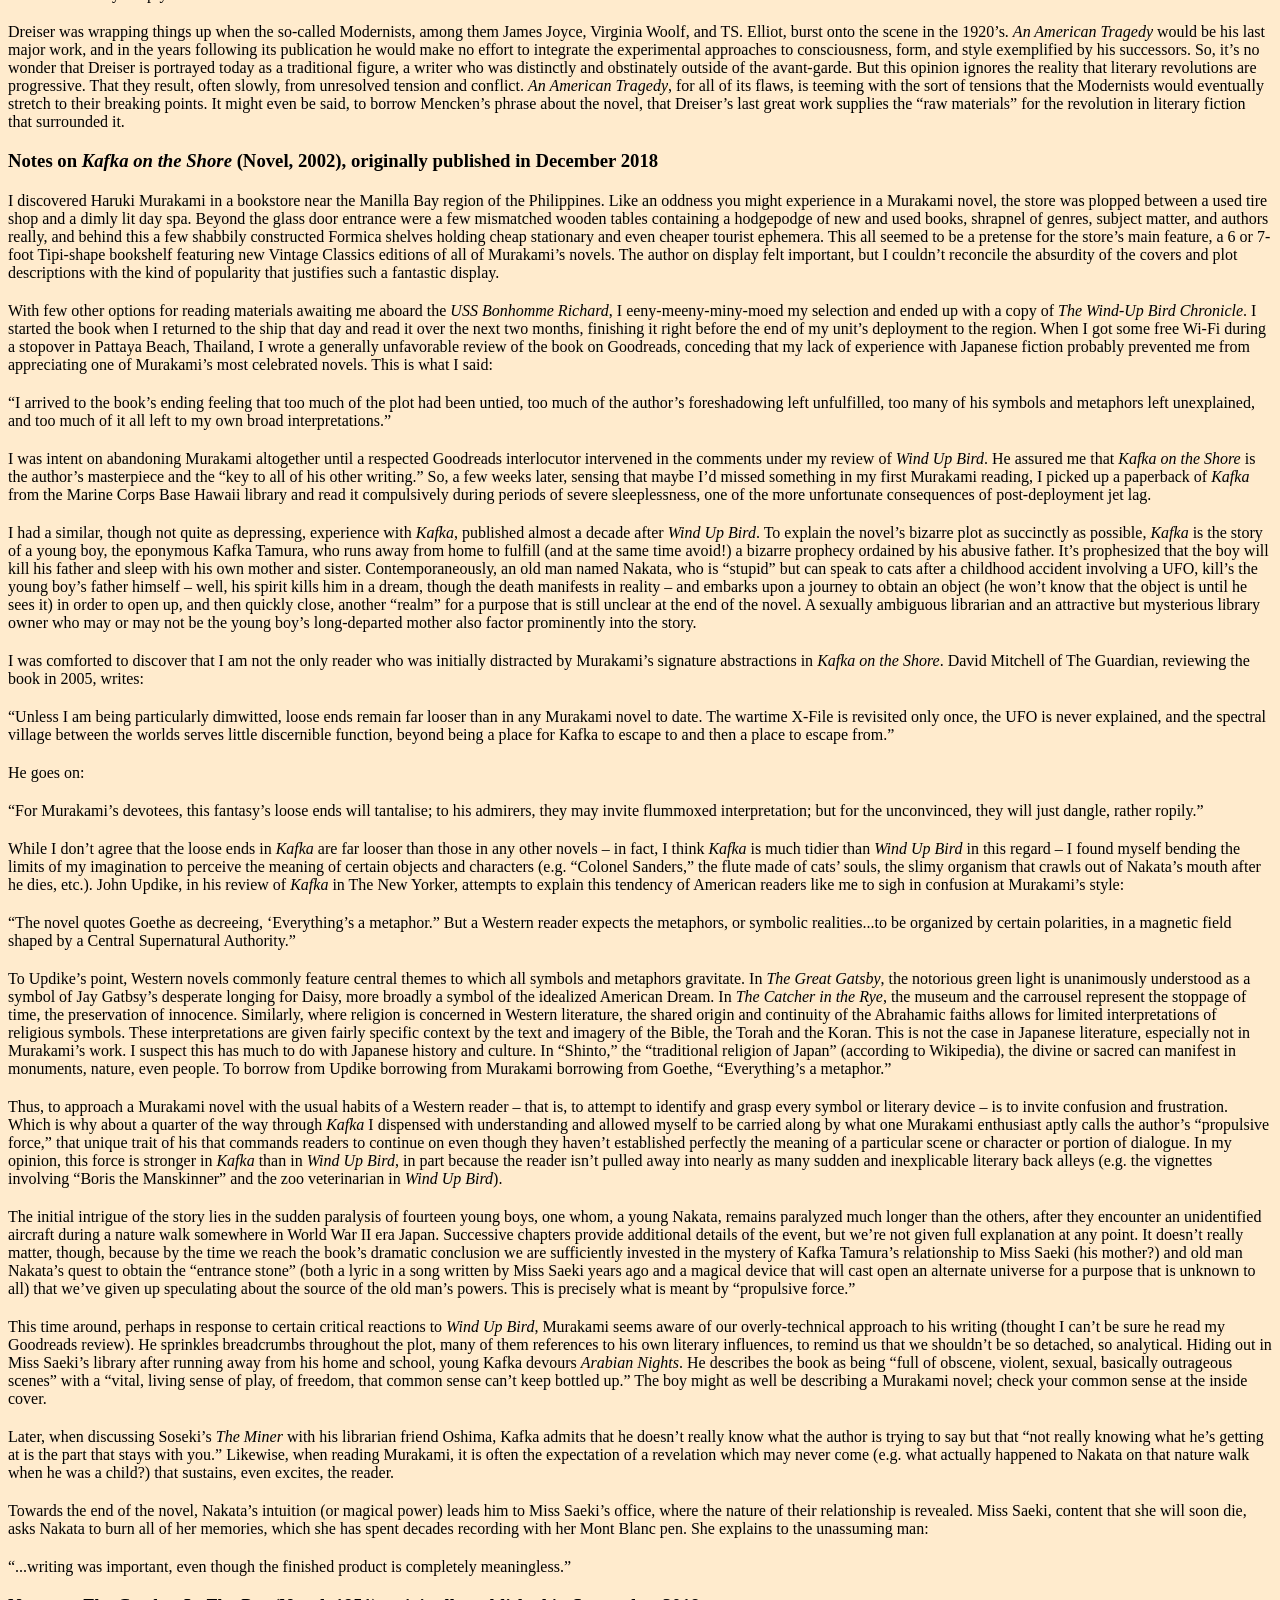
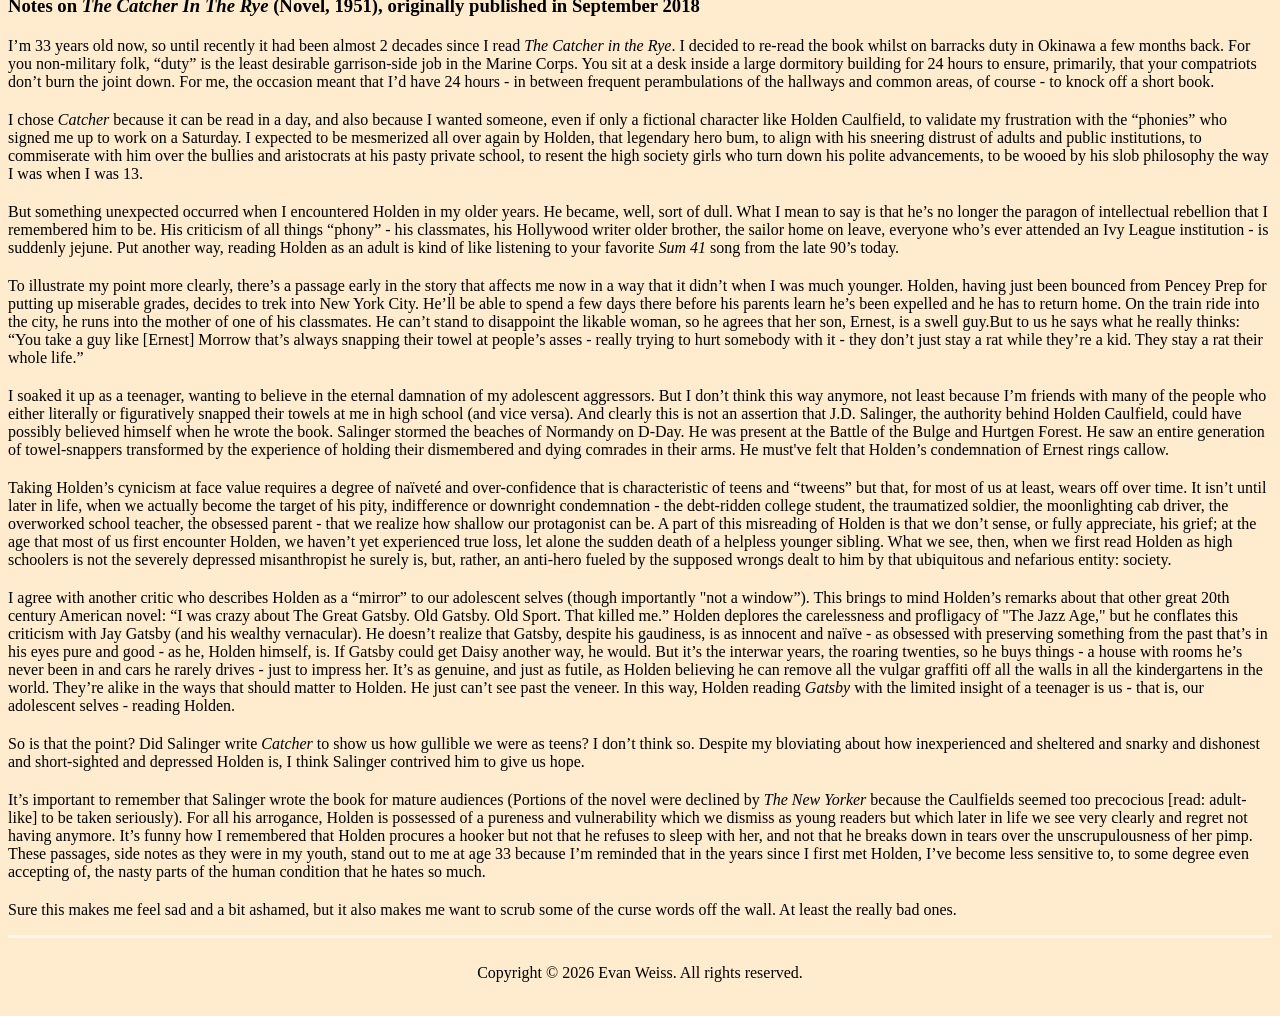
==== commit 705fa6fc: "Fix HTML formatting and update text emphasis" ====
--- a/EvanWBProjectPage2.html
+++ b/EvanWBProjectPage2.html
@@ -62,7 +62,7 @@
     The subject of Colson Whitehead’s thought-provoking new work of historical fiction is a 1960’s era Florida reformatory for truant and criminally involved teenagers. To be sure, The Nickel Academy for Boys — or just “Nickel” to those unlucky enough to have attended the long-standing Florida institution — is a school in name only. Classes are brief reprieves from the main occupation of its students, which is to generate money for the white administrators and trustees. The residents of the entirely segregated Black campus spend most of their days farming cash crops or operating a for-profit printing press (that is, for the exclusive profit of Nickel’s founders and operators). The Black children deemed “trustworthy” enough, such as the main character Elwood, are permitted to travel off campus with a chaperone to sell loads of Nickel’s government-subsidized food and other supplies to local businesses. They eat what’s left over, sometimes just watery gruel. This is the Deep South under Jim Crow, so even the state inspectors nod complicitly at this arrangement.
     </p>
     <p class="review">
-    Nickel is a vestige of Southern Chattel Slavery. It’s founder was a member of the Ku Klux Klan, and the current faculty, if not affiliated with the KKK themselves, are blissfully ignorant to the origin and true purpose of the school. When Elwood and his friend Turner are assigned to clean out the basement of a former county employee and Nickel “booster,” they find a stack of old <e8>Imperial Nighthawks</e8> newsletters, one of the official publications of the Klan. It’s no surprise that the benefactor’s father was in his own time an “avid proponent of peonage,” often employing paroled students from Nickel to tend his farms and chickens before this form of indentured servitude was officially banned. The school’s existence — more pointedly, the filial bonds that perpetuate it and the financial and political corruption that sustain it — demonstrates how seamlessly racial exploitation has continued even after the abolition of slavery.
+    Nickel is a vestige of Southern Chattel Slavery. It’s founder was a member of the Ku Klux Klan, and the current faculty, if not affiliated with the KKK themselves, are blissfully ignorant to the origin and true purpose of the school. When Elwood and his friend Turner are assigned to clean out the basement of a former county employee and Nickel “booster,” they find a stack of old <em>Imperial Nighthawks</em> newsletters, one of the official publications of the Klan. It’s no surprise that the benefactor’s father was in his own time an “avid proponent of peonage,” often employing paroled students from Nickel to tend his farms and chickens before this form of indentured servitude was officially banned. The school’s existence — more pointedly, the filial bonds that perpetuate it and the financial and political corruption that sustain it — demonstrates how seamlessly racial exploitation has continued even after the abolition of slavery.
     </p>
     <p class="review">
     Some of the references to plantation life are obvious: the uncompensated physical labor, the prohibition of educational materials, corporal punishment (to put it lightly). Others are more subtle. For example, the school employs a system of social promotion that rewards “demonstrations of compliance or docility.” To graduate before the age of 18, the mandatory age of matriculation at Nickel, Elwood must be promoted to “Ace,” a distinction awarded to those who have shown acquiescence to their oppressors. At first, this feature of Nickel’s “curriculum” somewhat comports with Elwood’s affinity for the teachings of Dr. Martin Luther King, Jr. He frequently reminds himself of Dr. King’s admonition to love one’s enemy:
